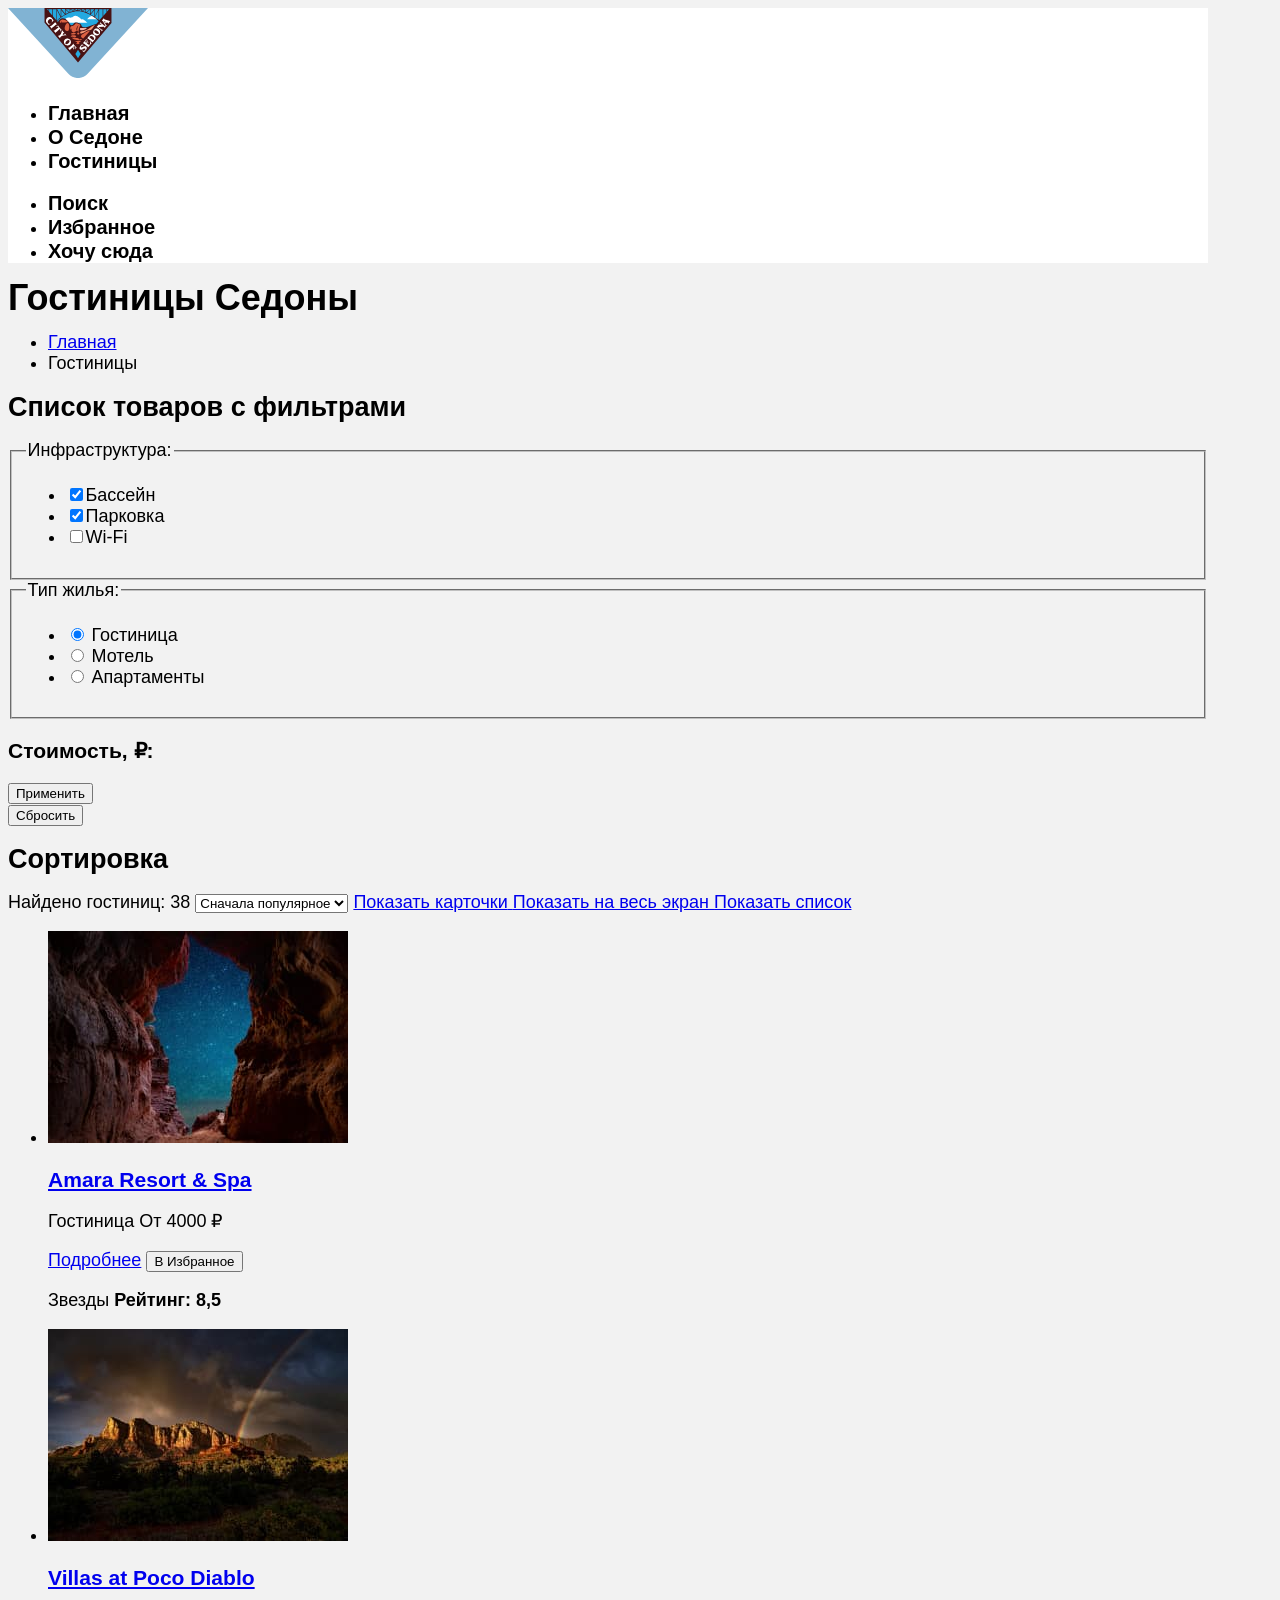
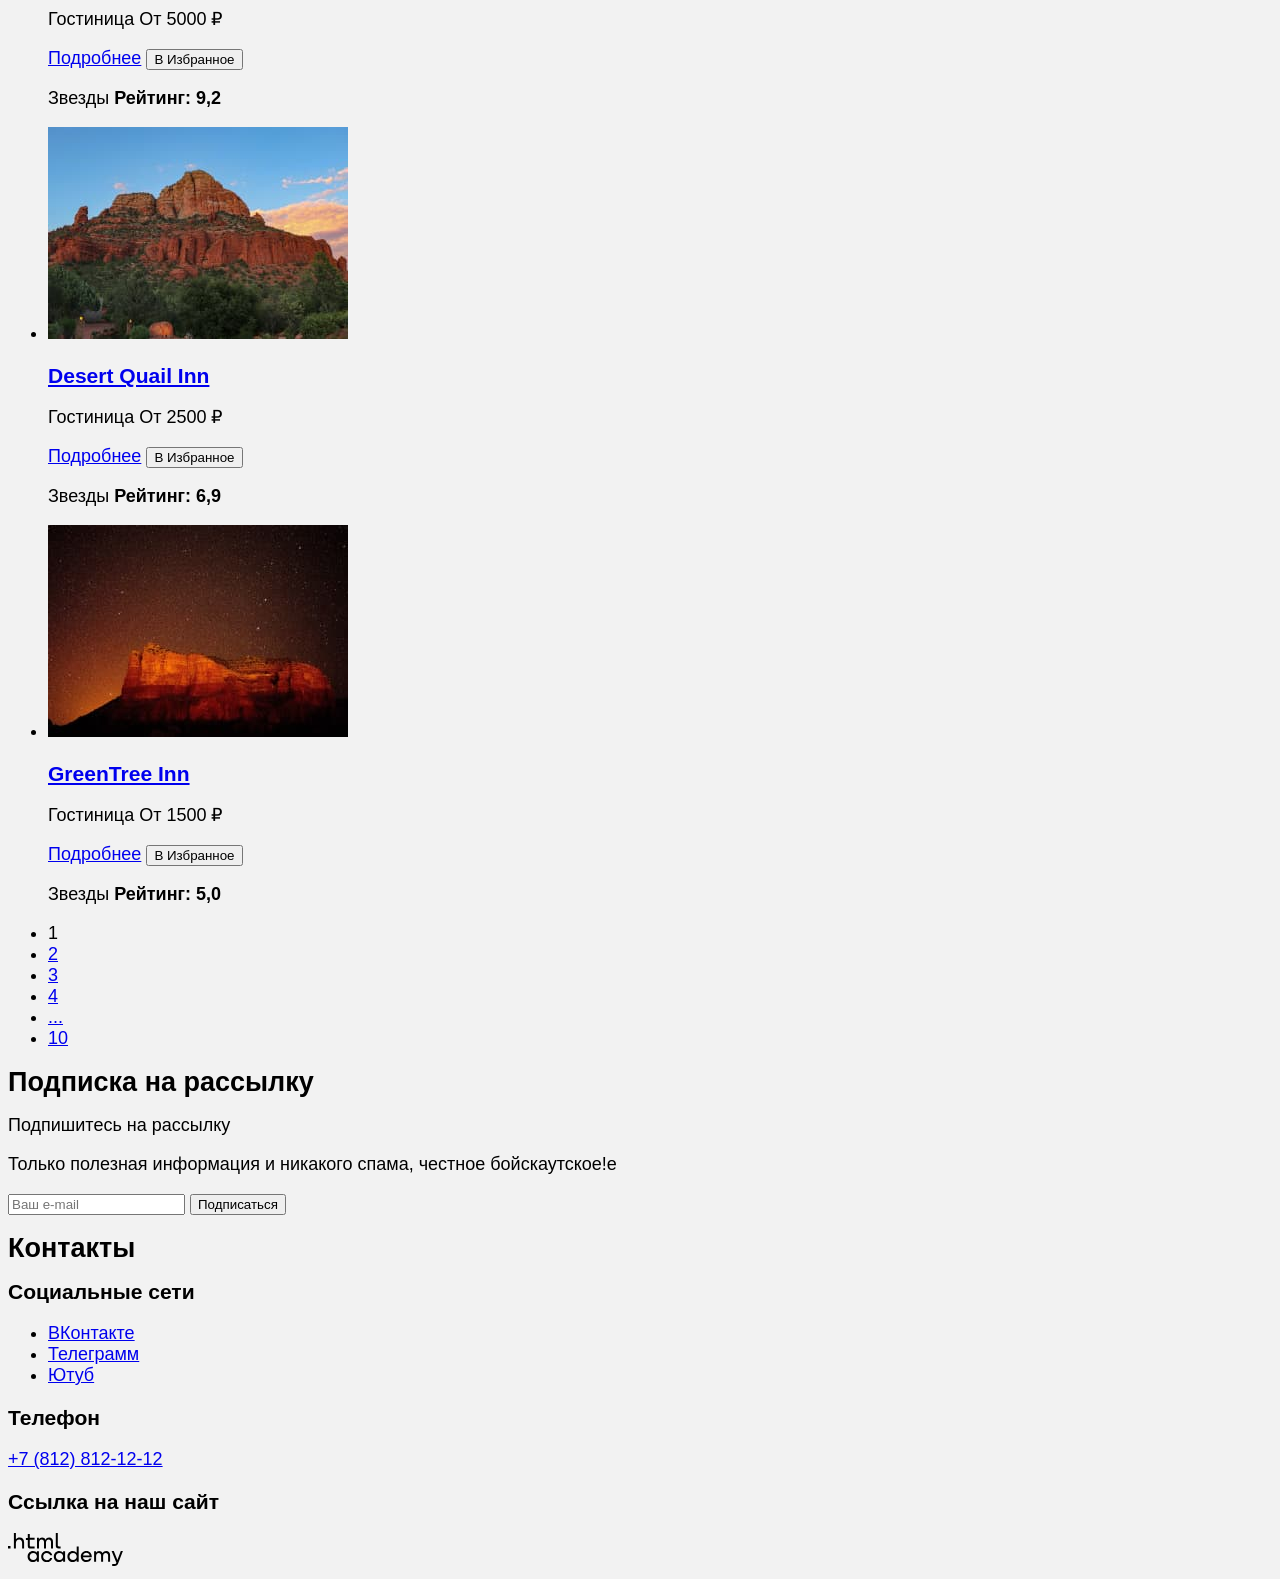
==== catalog.html @ 67db1f88 "стилизация 1 стр начало" ====
<!DOCTYPE html>
<html lang="ru">

  <head>
    <meta charset="UTF-8">
    <meta name="viewport" content="width=device-width, initial-scale=1.0">
   <title>HTML Academy: Седона-2026</title>
   <link rel="stylesheet" href="styles/styles.css">
  </head>

  <body>
    <header class="page-header">
      <nav class="navigation">
        <a class="#" href="index.html" aria-current="page">
           <img class="logo" src="img\icons\logo.svg" alt="Логотип" width="140" height="70">
        </a>
        <ul class="navigation-list">
          <li class="navigation-item">
            <a class="navigation-link" href="index.html">Главная</a>
          </li>
          <li class="navigation-item">
            <a class="navigation-link" href="#">О Седоне</a>
          </li>
          <li class="navigation-item">
            <a class="navigation-link  navigation-link-current" href="catalog.html" aria-current="page">Гостиницы</a>
          </li>
        </ul>

        <ul class="navigation-list navigation-user">
          <li class="navigation-item">
            <a class="navigation-link" href="img\icons\search.svg" alt="Поиск" width="20" height="20"><span class="visually-hidden">Поиск</span></a>
          </li>
          <li class="navigation-item">
            <a class="navigation-link" href="img\icons\favourites.svg" alt="Избранное" width="20" height="20"><span class="visually-hidden">Избранное</span></a>
          </li>
          <li class="navigation-item">
            <a class="navigation-link" href="#"><span class="visually-hidden">Хочу сюда</span></a>
          </li>
        </ul>
      </nav>
    </header>

    <main class="main-inner">
      <header class="inner-header">
        <h1 class="inner-header-title">Гостиницы Седоны</h1>
        <ul class="breadcrumbs">
          <li class="breadcrumbs-item">
            <a class="breadcrumbs-link" href="index.html">Главная</a>
          </li>
          <li class="breadcrumbs-item">
            <a class="breadcrumbs-link">Гостиницы</a>
          </li>
        </ul>

        <section class="catalog-products">
          <h2 class="visually-hidden">Список товаров с фильтрами</h2>
          <form class="catalog-filter" action="https://echo.htmlacademy.ru/" method="get">
            <fieldset class="catalog-filter-group">
              <legend class="catalog-filter-title">Инфраструктура:</legend>
              <ul class="catalog-filter-list">
                <li class="catalog-filter-item"><label class="control">
                    <input class="control-input" type="checkbox" name="infrastructure" value="swimming" checked>Бассейн
                  </label></li>
                <li class="catalog-filter-item"><label class="control">
                    <input class="control-input" type="checkbox" name="infrastructure" value="parking" checked>Парковка
                  </label></li>
                <li class="catalog-filter-item"><label class="control">
                    <input class="control-input" type="checkbox" name="infrastructure" value="Wi-Fi">Wi-Fi
                  </label></li>
              </ul>
            </fieldset>

            <fieldset class="catalog-filter-group">
              <legend class="catalog-filter-title">Тип жилья:</legend>
              <ul class="catalog-filter-list">
                <li class="catalog-filter-item">
                  <label class="control">
                    <input class="control-input" type="radio" name="product-group" value="hotel" checked>

                    Гостиница
                  </label>
                </li>
                <li class="catalog-filter-item">
                  <label class="control">
                    <input class="control-input" type="radio" name="product-group" value="motel">

                    Мотель
                  </label>
                </li>
                <li class="catalog-filter-item">
                  <label class="control">
                    <input class="control-input" type="radio" name="product-group" value="apartments">

                    Апартаменты
                  </label>
                </li>
              </ul>

            </fieldset>

            <div>
              <h3>Стоимость, ₽:</h3>

            </div>

            <button class="button" type="submit">Применить</button>
            <br><button class="button" type="reset">Сбросить</button>
          </form>
        </section>

        <section class="sorting">
          <h2 class="visually-hidden">Сортировка</h2>
          <span class="sorting-found">Найдено гостиниц: 38</span>
          <select class="select-control" aria-label="Сортировка">
            <option value="popular">Сначала популярное</option>
            <option value="cheap">Сначала дешёвое</option>
            <option value="expensive">Сначала дорогое</option>
          </select>

          <a href="catalog.html?view=card" class="button button-light">
            <span class="visually-hidden">Показать карточки</span>
          </a>
          <a class="button" href="catalog.html?view=list">
            <span class="visually-hidden">Показать на весь экран</span>
          </a>
          <a href="catalog.html?view=tile" class="button button-light">
            <span class="visually-hidden">Показать список</span>
          </a>

        </section>
 <ul class="product-list">
        <li class="product-card">
          <a class="product-card-link" href="product.html">
            <img class="product-card-image" src="img\hotel\hotel-1.jpg" width="300" height="212" alt="Amara Resort & Spa">
            <h3 class="product-card-title">Amara Resort & Spa</h3>
          </a>
          <p>
            <span>Гостиница</span>
            <span class="product-card-price">От 4000 ₽</span>
          </p>
          <p>
            <a class="product-card-button button" href="#">Подробнее</a>
            <button class="product-card-button button">В Избранное</button>
          </p>
          <p>
            <span class="product-card-stars visually-hidden">Звезды</span>
            <b class="product-card-rating visually-hidden">Рейтинг: 8,5</b>
          </p>
        </li>

        <li class="product-card">
          <a class="product-card-link" href="product.html">
            <img class="product-card-image" src="img\hotel\hotel-2.jpg" width="300" height="212" alt="Villas at Poco Diablo">
            <h3 class="product-card-title">Villas at Poco Diablo</h3>
          </a>
          <p>
            <span>Гостиница</span>
            <span class="product-card-price">От 5000 ₽</span>
          </p>
          <p>
            <a class="product-card-button button" href="#">Подробнее</a>
            <button class="product-card-button button">В Избранное</button>
          </p>
          <p>
            <span class="product-card-stars visually-hidden">Звезды</span>
            <b class="product-card-rating visually-hidden">Рейтинг: 9,2</b>
          </p>
        </li>

        <li class="product-card">
          <a class="product-card-link" href="product.html">
            <img class="product-card-image" src="img\hotel\hotel-3.jpg" width="300" height="212" alt="Desert Quail Inn">
            <h3 class="product-card-title">Desert Quail Inn</h3>
          </a>
          <p>
            <span>Гостиница</span>
            <span class="product-card-price">От 2500 ₽</span>
          </p>
          <p>
            <a class="product-card-button button" href="#">Подробнее</a>
            <button class="product-card-button button">В Избранное</button>
          </p>
          <p>
            <span class="product-card-stars visually-hidden">Звезды</span>
            <b class="product-card-rating visually-hidden">Рейтинг: 6,9</b>
          </p>
        </li>

        <li class="product-card">
          <a class="product-card-link" href="product.html">
            <img class="product-card-image" src="img\hotel\hotel-4.jpg" width="300" height="212" alt="GreenTree Inn">
            <h3 class="product-card-title">GreenTree Inn</h3>
          </a>
          <p>
            <span>Гостиница</span>
            <span class="product-card-price">От 1500 ₽</span>
          </p>
          <p>
            <a class="product-card-button button" href="#">Подробнее</a>
            <button class="product-card-button button">В Избранное</button>
          </p>
          <p>
            <span class="product-card-stars visually-hidden">Звезды</span>
            <b class="product-card-rating visually-hidden">Рейтинг: 5,0</b>
          </p>
        </li>

        </ul>

         <ul class="pagination">

          <li class="pagination-item">
            <a class="pagination-link pagination-current">1</a>
          </li>
          <li class="pagination-item">
            <a class="pagination-link" href="#">2</a>
          </li>
          <li class="pagination-item">
            <a class="pagination-link" href="#">3</a>
          </li>
          <li class="pagination-item">
            <a class="pagination-link" href="#">4</a>
          </li>
          <li class="pagination-item">
            <a class="pagination-link" href="#">...</a>
          </li>
          <li class="pagination-item">
            <a class="pagination-link" href="#">10</a>
          </li>

        </ul>
      </header>

    </main>

    <footer class=" page-footer">
      <section class="footer-subscription">
        <h2 class="visually-hidden">Подписка на рассылку</h2>
        <span>Подпишитесь на рассылку</span>
        <p>Только полезная информация и никакого спама, честное бойскаутское!е</p>
        <form class="subscription-form" action="https://echo.htmlacademy.ru/" method="post">

          <input class="field" placeholder="Ваш e-mail" type="email" name="subscription-email" required>
          <button class="button subscription-button" type="submit">
            <span class="visually-hidden">Подписаться</span>
          </button>
        </form>
      </section>
      <section class="footer-contacts">
        <h2 class="visually-hidden">Контакты</h2>
        <div class="footer-contacts-social">
          <h3 class="visually-hidden">Социальные сети</h3>
          <ul class="footer-social-list">
            <li class="footer-social-item">
              <a class="button" href="#">
                <span class="visually-hidden">ВКонтакте</span>
              </a>
            </li>
            <li class="footer-social-item">
              <a class="button" href="#">
                <span class="visually-hidden">Телеграмм</span>
              </a>
            </li>
            <li class="footer-social-item">
              <a class="button" href="#">
                <span class="visually-hidden">Ютуб</span>
              </a>
            </li>
          </ul>
        </div>

        <div class="footer-contacts-telephone">
          <h3 class="visually-hidden">Телефон</h3>
          <a class="footer-phone" href="tel:+78128121212">+7 (812) 812-12-12</a>
        </div>
        <div class="footer-contacts-link">
          <h3 class="visually-hidden">Ссылка на наш сайт</h3>
          <a class="footer-e-mail" href="https://htmlacademy.ru/intensive/htmlcss">
  <img src="img\icons\logo_htmlacademy.svg" alt="иконка Логотип" width="115" height="33">
</a>
        </div>
      </section>



    </footer>

  </body>

</html>
---- styles/styles.css ----
@font-face {
  font-family: "PT Sans";
  font-style: normal;
  font-weight: 400;
  src: url("../fonts/pt-sans-regular.woff2") format("woff2");
  font-display: swap;
}

@font-face {
  font-family: "PT Sans";
  font-style: normal;
  font-weight: 700;
  src: url("../fonts/pt-sans-bold.woff2") format("woff2");
  font-display: swap;
}

@font-face {
  font-family: "PT Sans";
  font-style: italic;
  font-weight: 400;
  src: url("../fonts/pt-sans-italic.woff2") format("woff2");
  font-display: swap;
}

@font-face {
  font-family: "PT Sans";
  font-style: italic;
  font-weight: 700;
  src: url("../fonts/pt-sans-bold-italic.woff2") format("woff2");
  font-display: swap;
}



body {
  font-family: "PT Sans", sans-serif;
  font-size: 18px;
  line-height: 21px;
  color: #000000;
  background-color: #F2F2F2;
  width: 1200px;
}

/*шапка*/
.page-header {
  background-color: #FFFFFF;
  color: #000000;
}

.navigation-link {
  font-family: "PT Sans Narrow", sans-serif;
  font-size: 20px;
  line-height: 24px;
  font-weight: 700;
  text-align: center;
  color: #000000;
  background-color: #FFFFFF;
  text-decoration: none;

}

/*главная страница*/
.main-index {
   background-color: #FFFFFF;

}

/*фоновая картинка с логотипом Добро пожаловать*/
.logo_background {
  color:#000000;
  background-color: #74bee6;
  background-image: url("../img/background/index-background.jpg");
  height: 485px;
  text-align: center;
  background-size: 100% auto;
  background-repeat: no-repeat;
}

/*описание*/
.description {
  height: 261px;
  text-align: center;
}
.description span {
  font-size: 30px;
  line-height: 36px;
  font-weight: 700;
  text-transform: uppercase;
}

.description p {
  font-size: 22px;
  line-height: 26px;
  font-weight: 400;
}
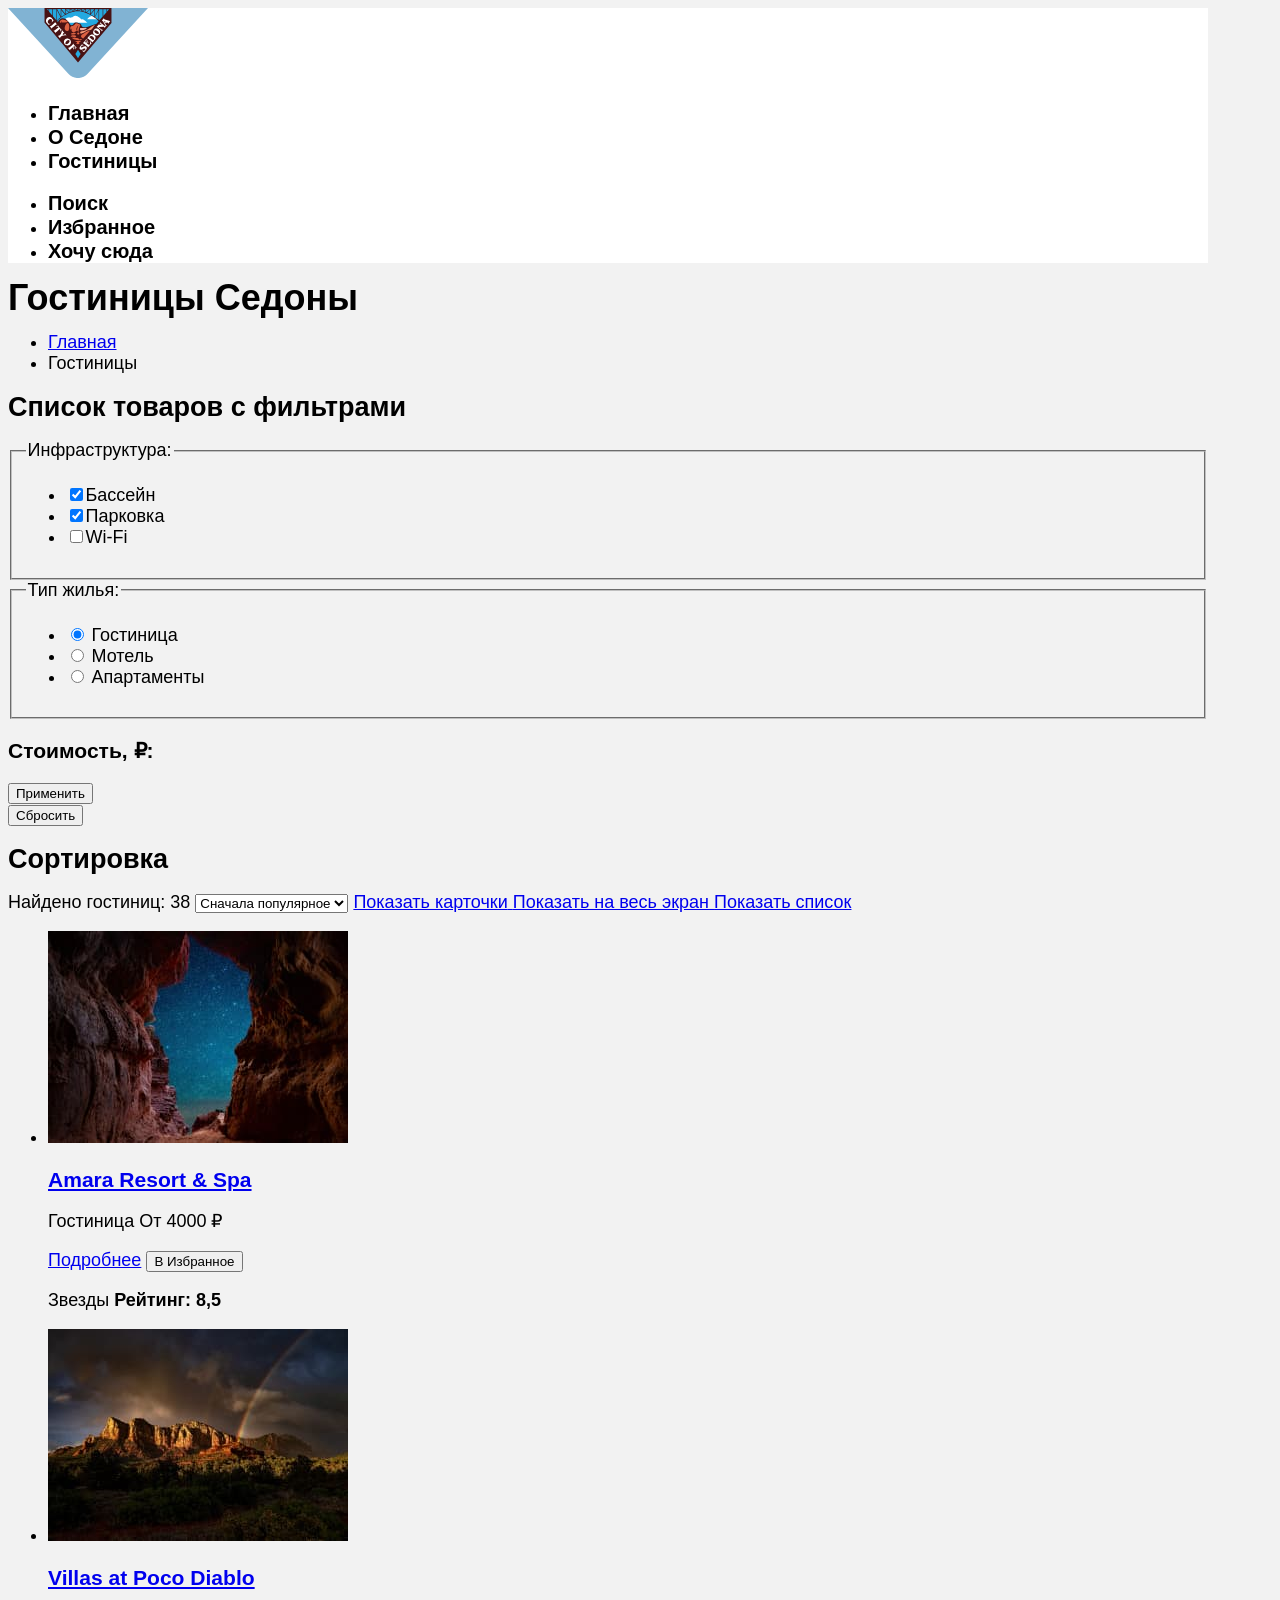
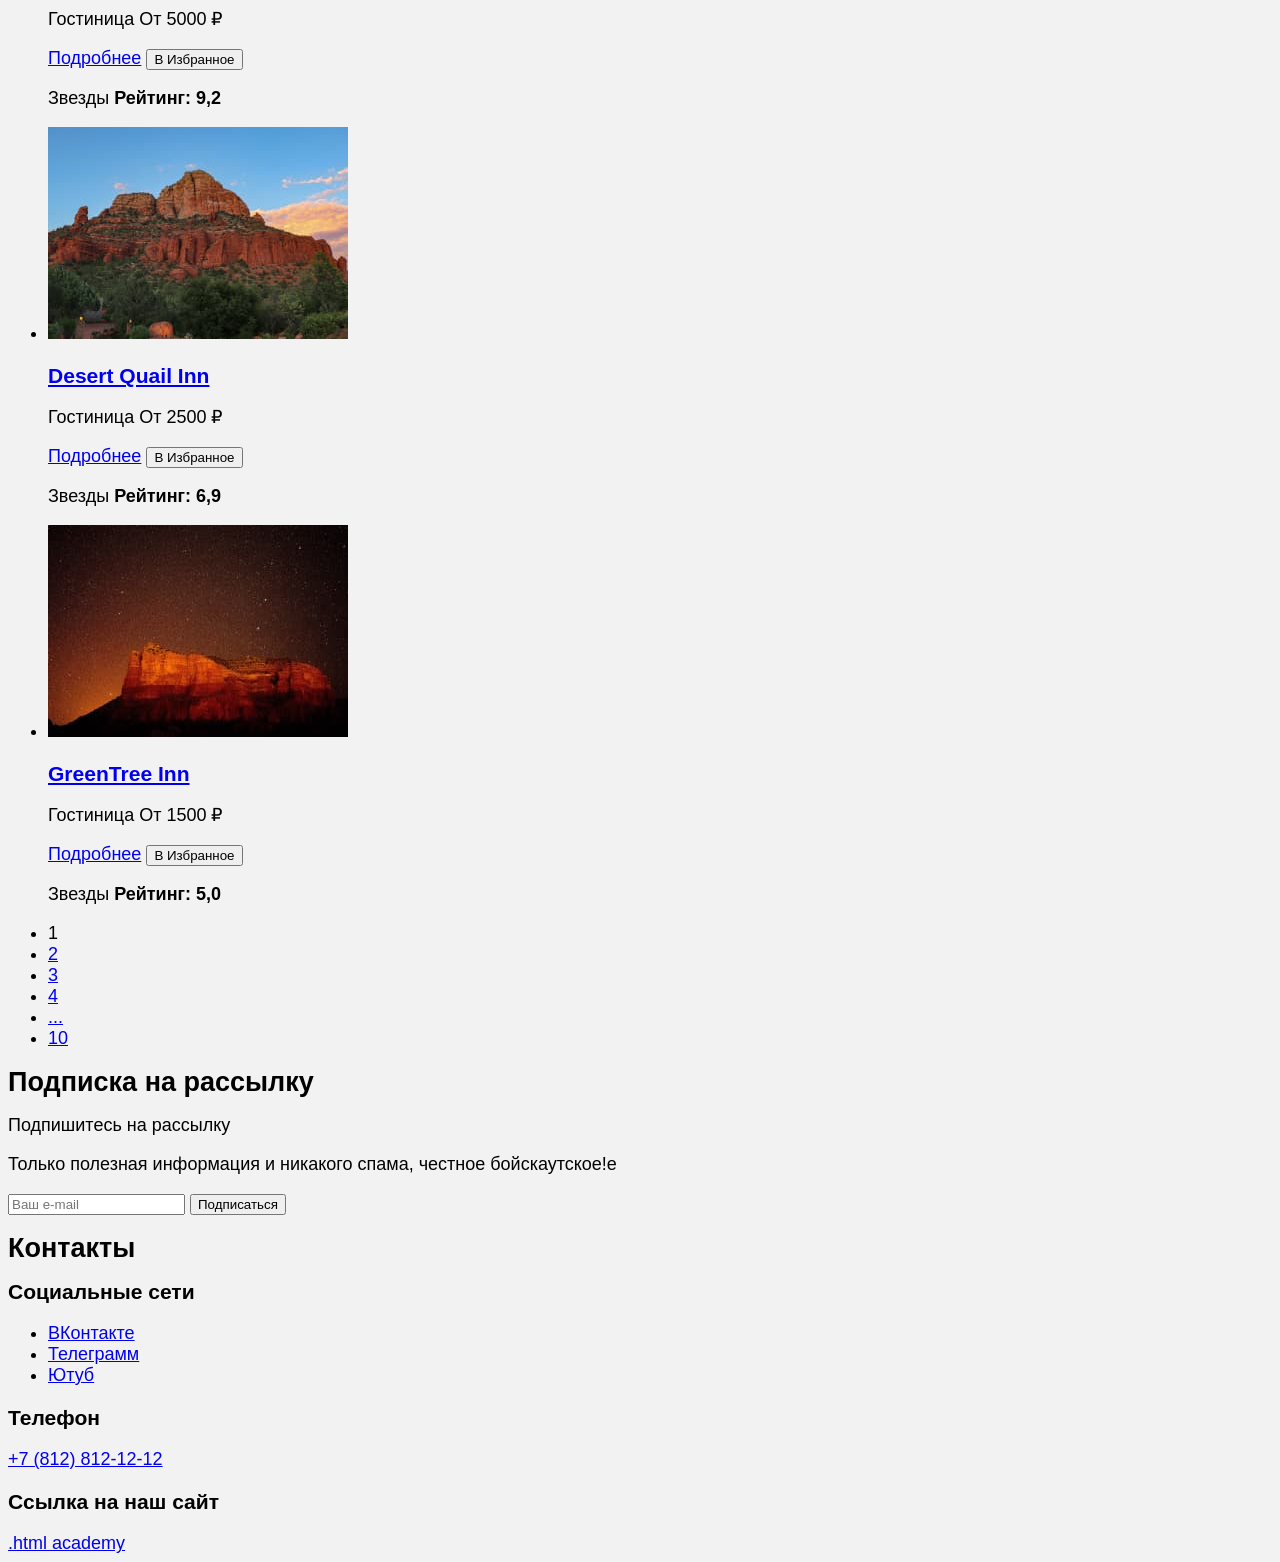
==== commit eb28c83f: "Merge branch 'main' of https://github.com/Galina-Musatova/Sedona-2026" ====
--- a/catalog.html
+++ b/catalog.html
@@ -275,9 +275,7 @@
         </div>
         <div class="footer-contacts-link">
           <h3 class="visually-hidden">Ссылка на наш сайт</h3>
-          <a class="footer-e-mail" href="https://htmlacademy.ru/intensive/htmlcss">
-  <img src="img\icons\logo_htmlacademy.svg" alt="иконка Логотип" width="115" height="33">
-</a>
+          <a class="footer-e-mail" href=".html academy">.html academy</a>
         </div>
       </section>
 
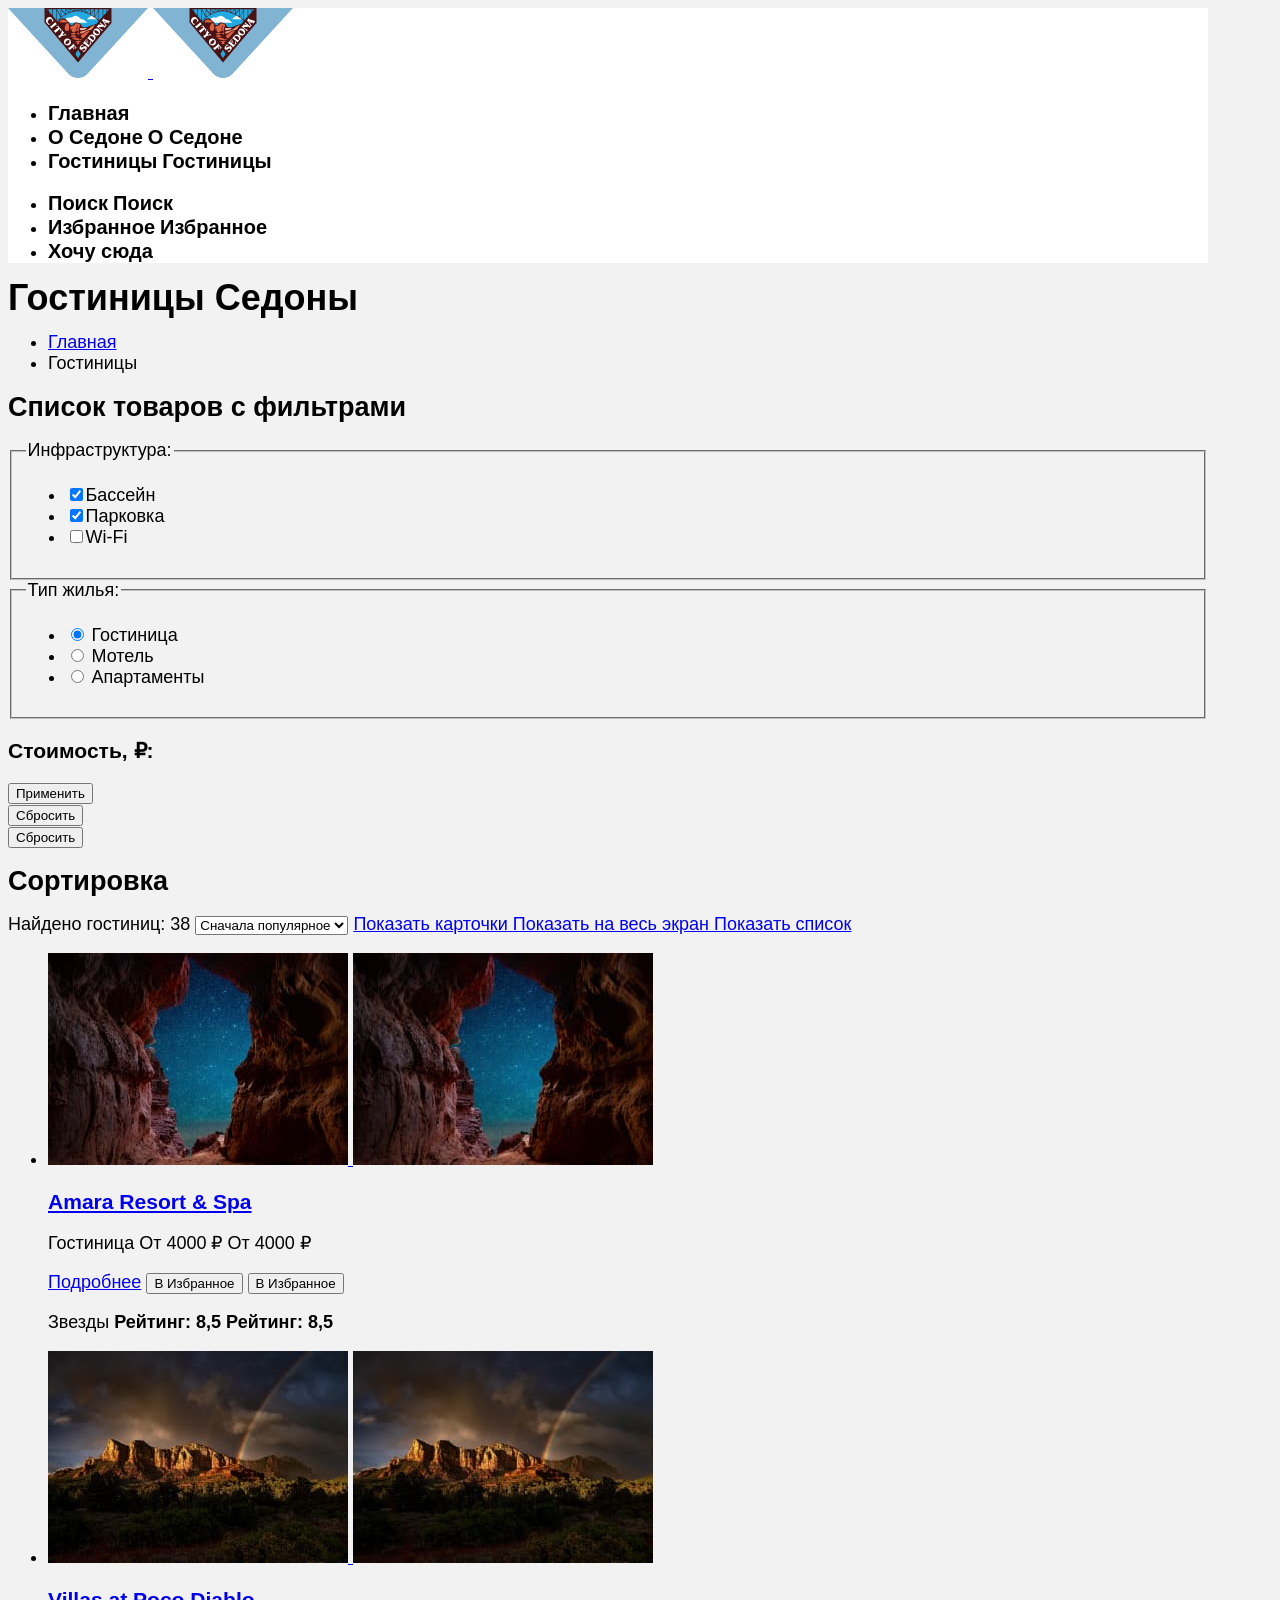
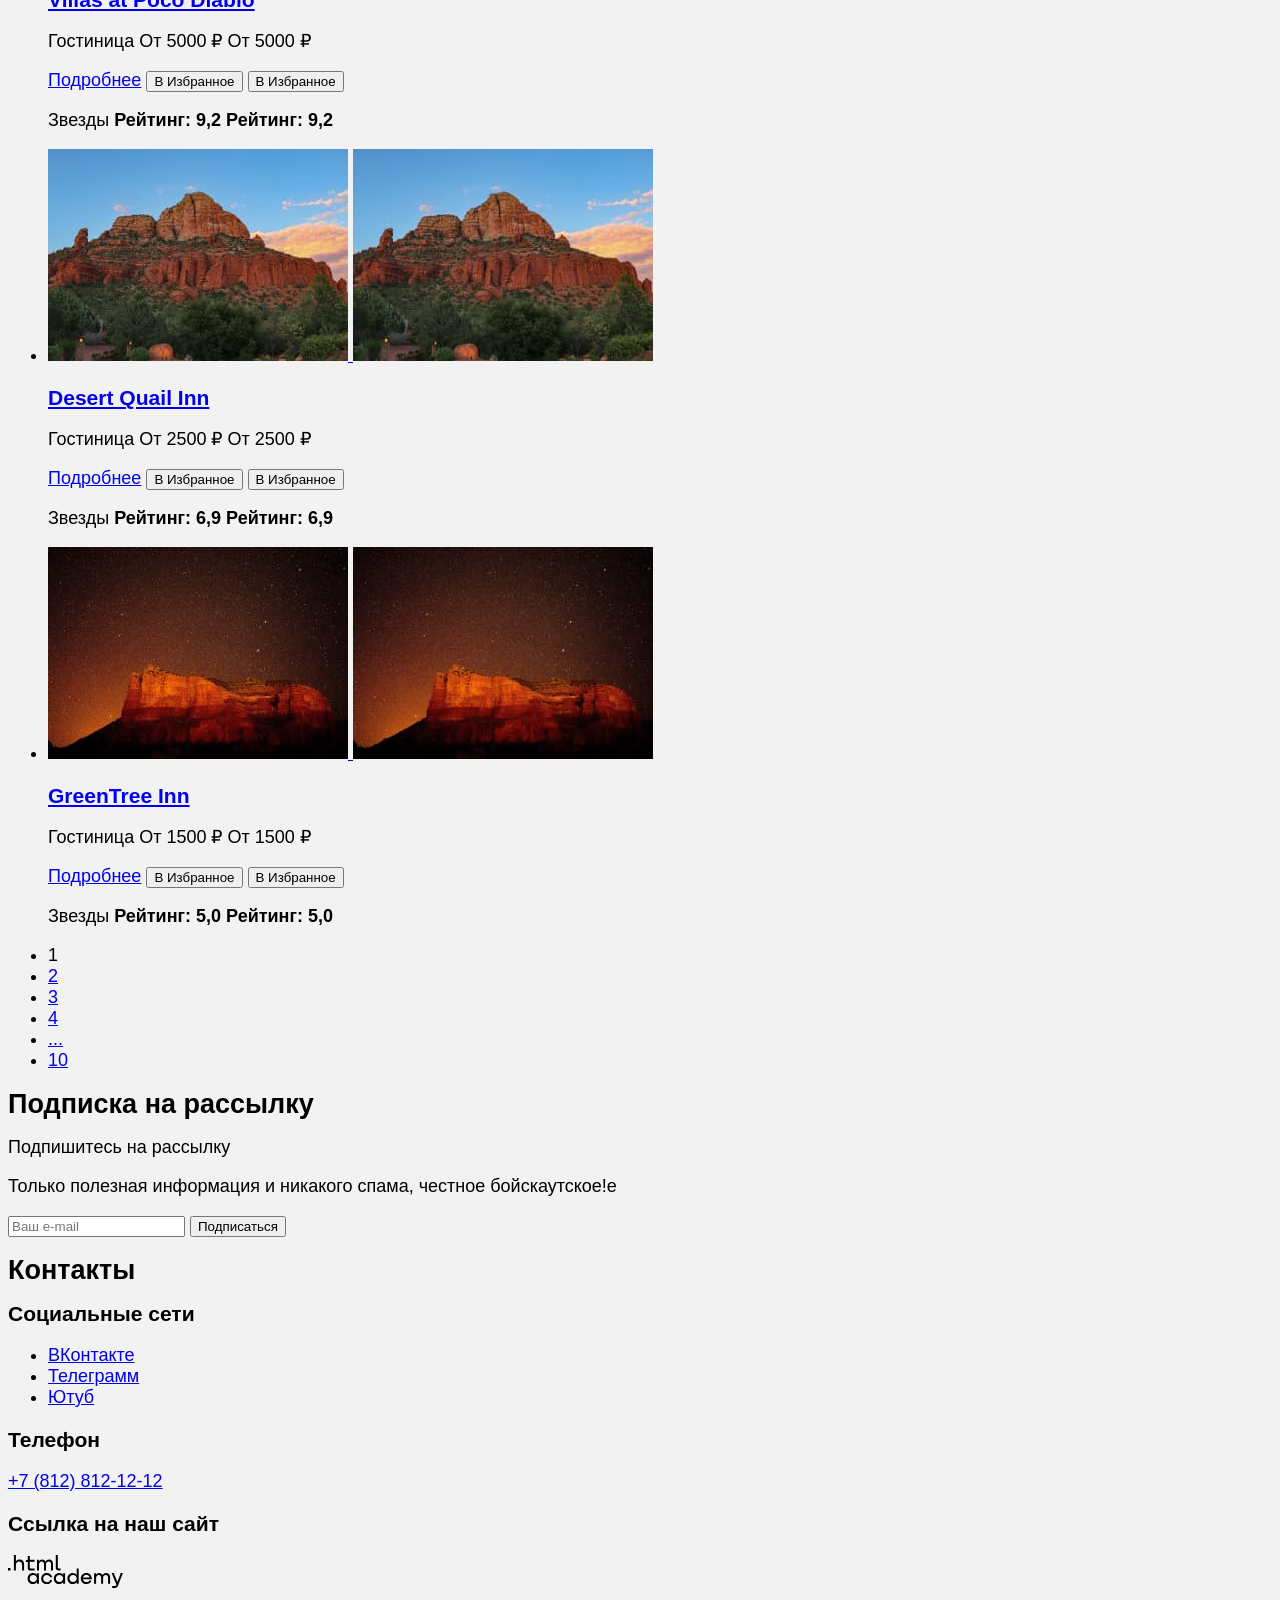
==== commit 98335115: "стилизация" ====
--- a/catalog.html
+++ b/catalog.html
@@ -13,6 +13,8 @@
       <nav class="navigation">
         <a class="#" href="index.html" aria-current="page">
            <img class="logo" src="img\icons\logo.svg" alt="Логотип" width="140" height="70">
+        <a class="#" href="index.html" aria-current="page">
+           <img class="logo" src="img\icons\logo.svg" alt="Логотип" width="140" height="70">
         </a>
         <ul class="navigation-list">
           <li class="navigation-item">
@@ -20,17 +22,21 @@
           </li>
           <li class="navigation-item">
             <a class="navigation-link" href="#">О Седоне</a>
+            <a class="navigation-link" href="#">О Седоне</a>
           </li>
           <li class="navigation-item">
             <a class="navigation-link  navigation-link-current" href="catalog.html" aria-current="page">Гостиницы</a>
+            <a class="navigation-link  navigation-link-current" href="catalog.html" aria-current="page">Гостиницы</a>
           </li>
         </ul>
 
         <ul class="navigation-list navigation-user">
           <li class="navigation-item">
             <a class="navigation-link" href="img\icons\search.svg" alt="Поиск" width="20" height="20"><span class="visually-hidden">Поиск</span></a>
-          </li>
-          <li class="navigation-item">
+            <a class="navigation-link" href="img\icons\search.svg" alt="Поиск" width="20" height="20"><span class="visually-hidden">Поиск</span></a>
+          </li>
+          <li class="navigation-item">
+            <a class="navigation-link" href="img\icons\favourites.svg" alt="Избранное" width="20" height="20"><span class="visually-hidden">Избранное</span></a>
             <a class="navigation-link" href="img\icons\favourites.svg" alt="Избранное" width="20" height="20"><span class="visually-hidden">Избранное</span></a>
           </li>
           <li class="navigation-item">
@@ -105,6 +111,7 @@
 
             <button class="button" type="submit">Применить</button>
             <br><button class="button" type="reset">Сбросить</button>
+            <br><button class="button" type="reset">Сбросить</button>
           </form>
         </section>
 
@@ -118,11 +125,14 @@
           </select>
 
           <a href="catalog.html?view=card" class="button button-light">
+          <a href="catalog.html?view=card" class="button button-light">
             <span class="visually-hidden">Показать карточки</span>
           </a>
+          <a class="button" href="catalog.html?view=list">
           <a class="button" href="catalog.html?view=list">
             <span class="visually-hidden">Показать на весь экран</span>
           </a>
+          <a href="catalog.html?view=tile" class="button button-light">
           <a href="catalog.html?view=tile" class="button button-light">
             <span class="visually-hidden">Показать список</span>
           </a>
@@ -132,18 +142,22 @@
         <li class="product-card">
           <a class="product-card-link" href="product.html">
             <img class="product-card-image" src="img\hotel\hotel-1.jpg" width="300" height="212" alt="Amara Resort & Spa">
+            <img class="product-card-image" src="img\hotel\hotel-1.jpg" width="300" height="212" alt="Amara Resort & Spa">
             <h3 class="product-card-title">Amara Resort & Spa</h3>
           </a>
           <p>
             <span>Гостиница</span>
             <span class="product-card-price">От 4000 ₽</span>
+            <span class="product-card-price">От 4000 ₽</span>
           </p>
           <p>
             <a class="product-card-button button" href="#">Подробнее</a>
             <button class="product-card-button button">В Избранное</button>
+            <button class="product-card-button button">В Избранное</button>
           </p>
           <p>
             <span class="product-card-stars visually-hidden">Звезды</span>
+            <b class="product-card-rating visually-hidden">Рейтинг: 8,5</b>
             <b class="product-card-rating visually-hidden">Рейтинг: 8,5</b>
           </p>
         </li>
@@ -151,18 +165,22 @@
         <li class="product-card">
           <a class="product-card-link" href="product.html">
             <img class="product-card-image" src="img\hotel\hotel-2.jpg" width="300" height="212" alt="Villas at Poco Diablo">
+            <img class="product-card-image" src="img\hotel\hotel-2.jpg" width="300" height="212" alt="Villas at Poco Diablo">
             <h3 class="product-card-title">Villas at Poco Diablo</h3>
           </a>
           <p>
             <span>Гостиница</span>
             <span class="product-card-price">От 5000 ₽</span>
+            <span class="product-card-price">От 5000 ₽</span>
           </p>
           <p>
             <a class="product-card-button button" href="#">Подробнее</a>
             <button class="product-card-button button">В Избранное</button>
+            <button class="product-card-button button">В Избранное</button>
           </p>
           <p>
             <span class="product-card-stars visually-hidden">Звезды</span>
+            <b class="product-card-rating visually-hidden">Рейтинг: 9,2</b>
             <b class="product-card-rating visually-hidden">Рейтинг: 9,2</b>
           </p>
         </li>
@@ -170,18 +188,22 @@
         <li class="product-card">
           <a class="product-card-link" href="product.html">
             <img class="product-card-image" src="img\hotel\hotel-3.jpg" width="300" height="212" alt="Desert Quail Inn">
+            <img class="product-card-image" src="img\hotel\hotel-3.jpg" width="300" height="212" alt="Desert Quail Inn">
             <h3 class="product-card-title">Desert Quail Inn</h3>
           </a>
           <p>
             <span>Гостиница</span>
             <span class="product-card-price">От 2500 ₽</span>
+            <span class="product-card-price">От 2500 ₽</span>
           </p>
           <p>
             <a class="product-card-button button" href="#">Подробнее</a>
             <button class="product-card-button button">В Избранное</button>
+            <button class="product-card-button button">В Избранное</button>
           </p>
           <p>
             <span class="product-card-stars visually-hidden">Звезды</span>
+            <b class="product-card-rating visually-hidden">Рейтинг: 6,9</b>
             <b class="product-card-rating visually-hidden">Рейтинг: 6,9</b>
           </p>
         </li>
@@ -189,18 +211,22 @@
         <li class="product-card">
           <a class="product-card-link" href="product.html">
             <img class="product-card-image" src="img\hotel\hotel-4.jpg" width="300" height="212" alt="GreenTree Inn">
+            <img class="product-card-image" src="img\hotel\hotel-4.jpg" width="300" height="212" alt="GreenTree Inn">
             <h3 class="product-card-title">GreenTree Inn</h3>
           </a>
           <p>
             <span>Гостиница</span>
             <span class="product-card-price">От 1500 ₽</span>
+            <span class="product-card-price">От 1500 ₽</span>
           </p>
           <p>
             <a class="product-card-button button" href="#">Подробнее</a>
             <button class="product-card-button button">В Избранное</button>
+            <button class="product-card-button button">В Избранное</button>
           </p>
           <p>
             <span class="product-card-stars visually-hidden">Звезды</span>
+            <b class="product-card-rating visually-hidden">Рейтинг: 5,0</b>
             <b class="product-card-rating visually-hidden">Рейтинг: 5,0</b>
           </p>
         </li>
@@ -275,7 +301,9 @@
         </div>
         <div class="footer-contacts-link">
           <h3 class="visually-hidden">Ссылка на наш сайт</h3>
-          <a class="footer-e-mail" href=".html academy">.html academy</a>
+          <a class="footer-e-mail" href="https://htmlacademy.ru/intensive/htmlcss">
+  <img src="img\icons\logo_htmlacademy.svg" alt="иконка Логотип" width="115" height="33">
+</a>
         </div>
       </section>
 
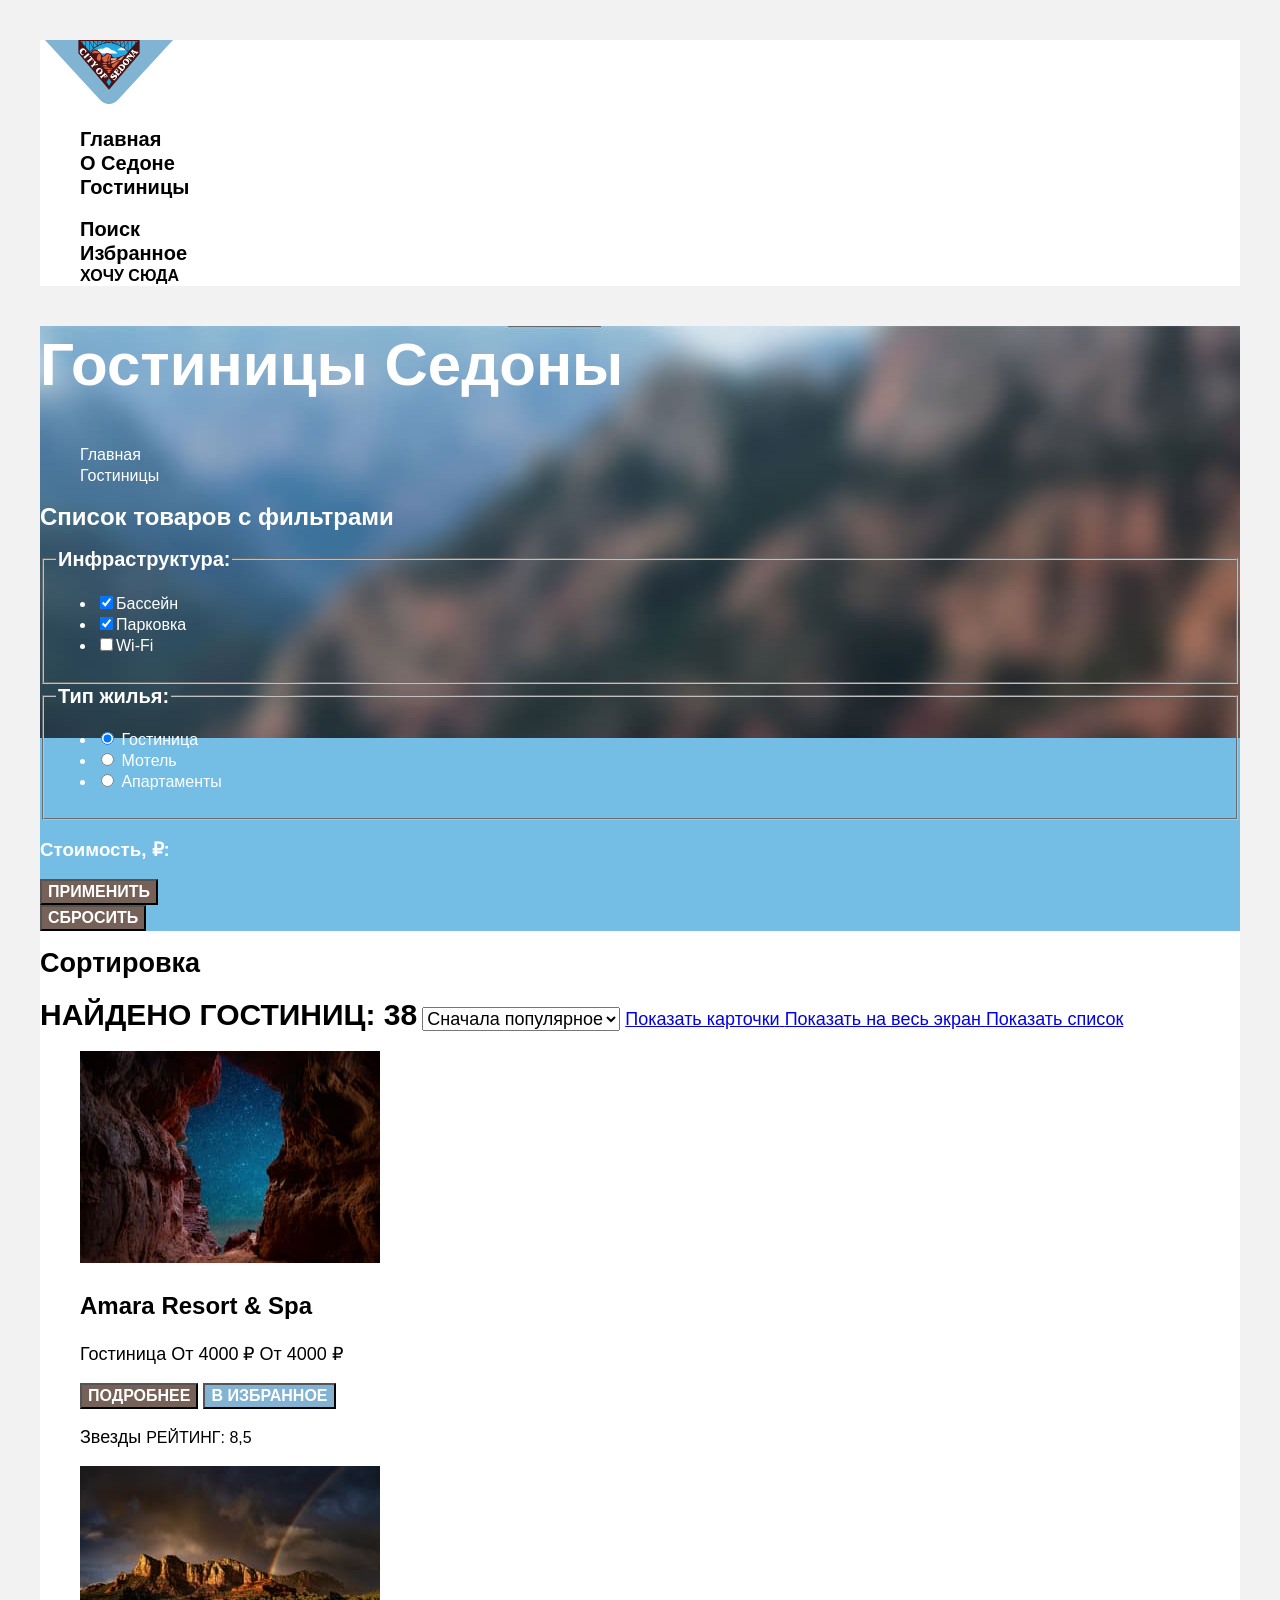
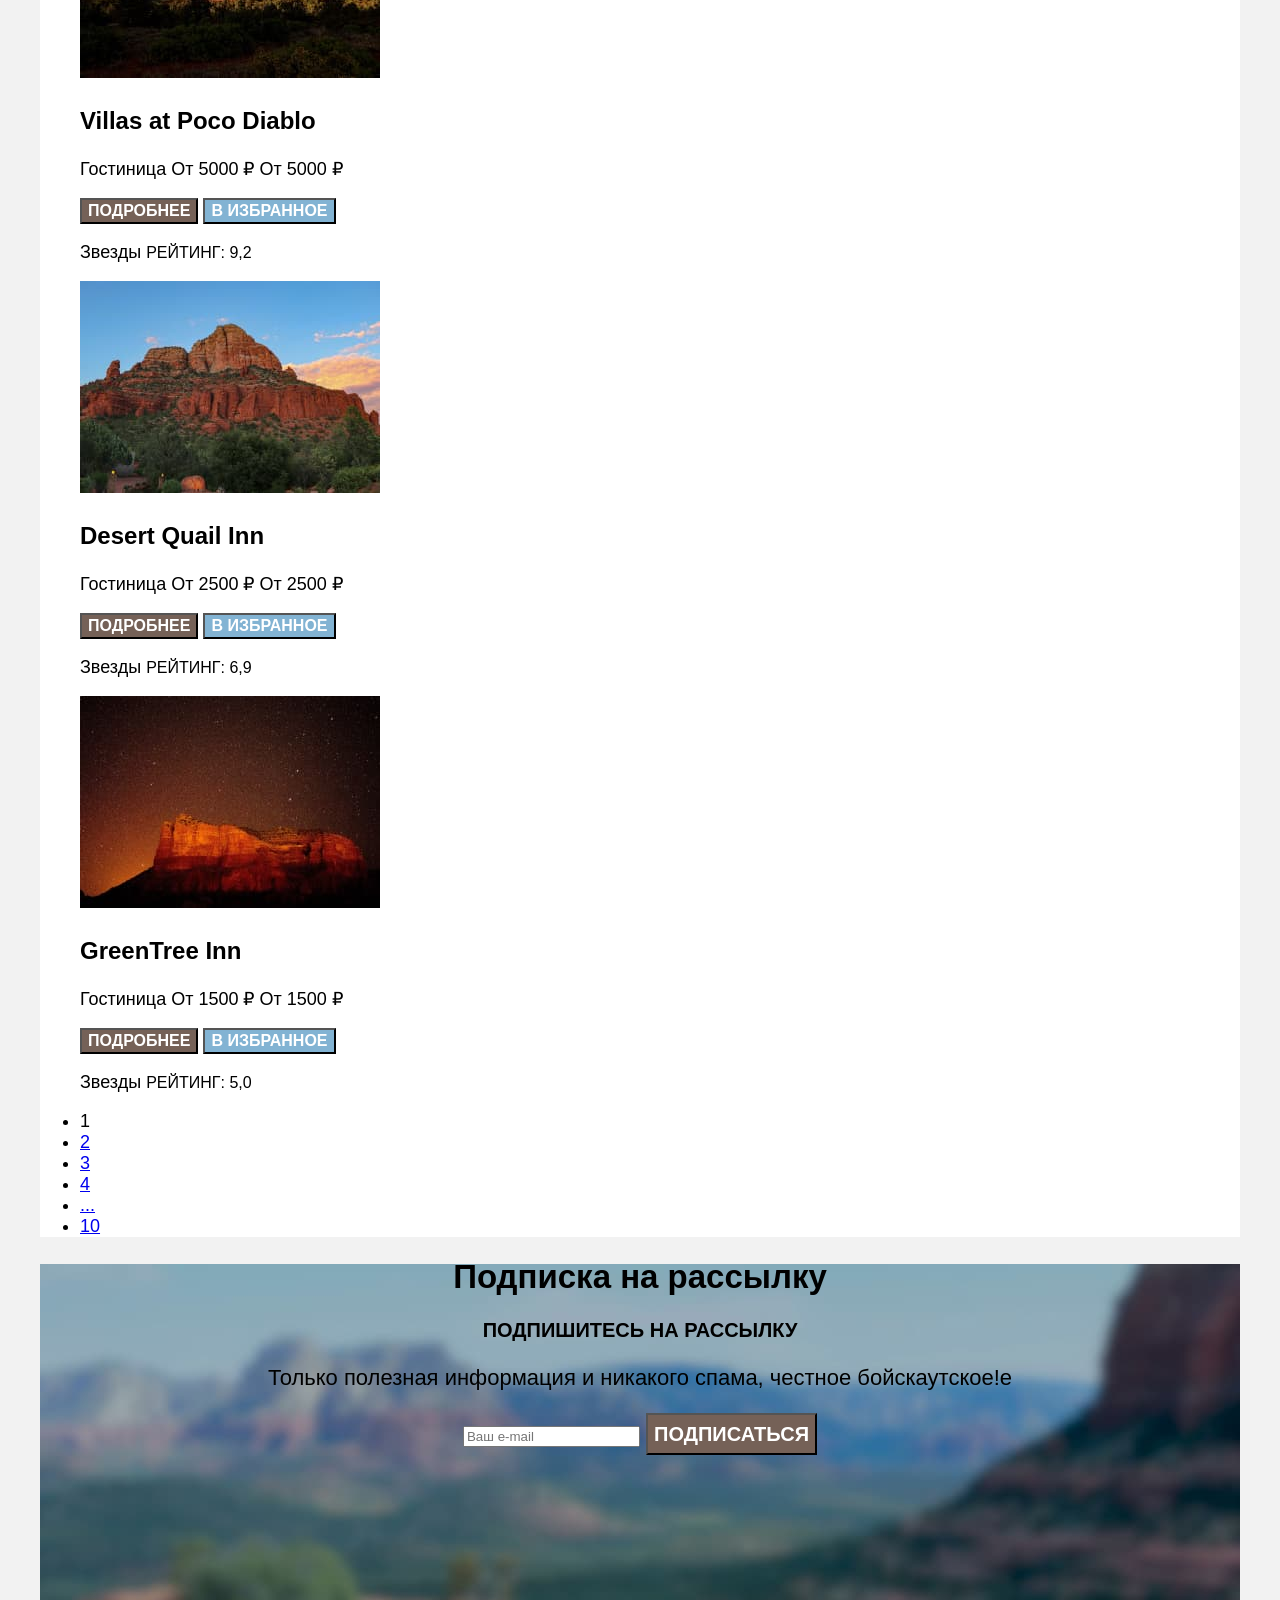
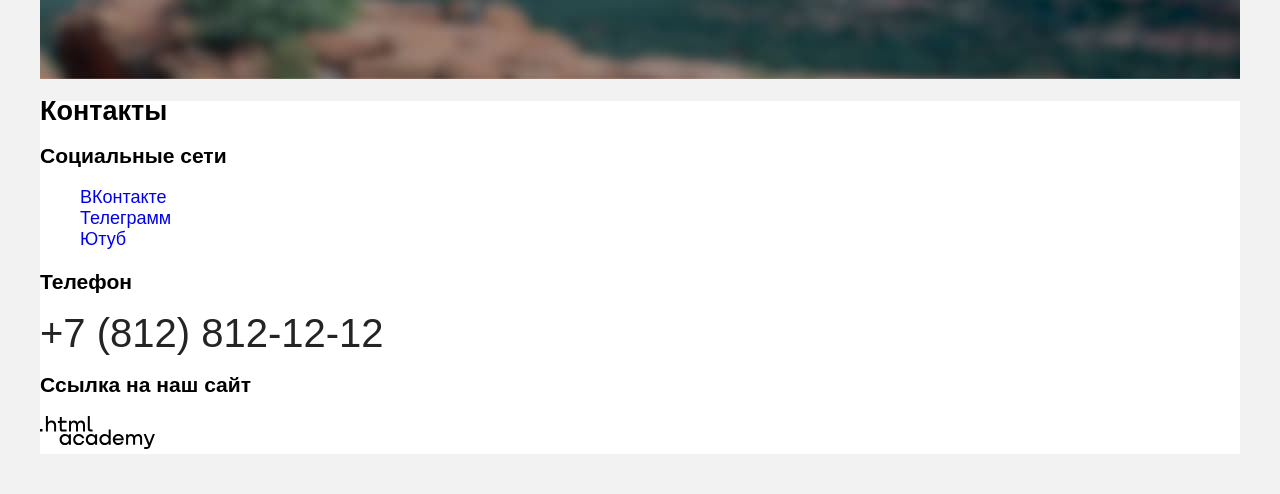
==== commit 2a0bc25c: "стилизац 1 стр" ====
--- a/catalog.html
+++ b/catalog.html
@@ -9,45 +9,41 @@
   </head>
 
   <body>
-    <header class="page-header">
+   <header class="page-header">
       <nav class="navigation">
         <a class="#" href="index.html" aria-current="page">
-           <img class="logo" src="img\icons\logo.svg" alt="Логотип" width="140" height="70">
-        <a class="#" href="index.html" aria-current="page">
-           <img class="logo" src="img\icons\logo.svg" alt="Логотип" width="140" height="70">
+          <img class="logo" src="img\icons\logo.svg" alt="Логотип" width="138" height="64">
         </a>
         <ul class="navigation-list">
           <li class="navigation-item">
-            <a class="navigation-link" href="index.html">Главная</a>
+            <a class="navigation-link  navigation-link-current" href="about.html" aria-current="page">Главная</a>
           </li>
           <li class="navigation-item">
             <a class="navigation-link" href="#">О Седоне</a>
-            <a class="navigation-link" href="#">О Седоне</a>
-          </li>
-          <li class="navigation-item">
-            <a class="navigation-link  navigation-link-current" href="catalog.html" aria-current="page">Гостиницы</a>
-            <a class="navigation-link  navigation-link-current" href="catalog.html" aria-current="page">Гостиницы</a>
+          </li>
+          <li class="navigation-item">
+            <a class="navigation-link" href="catalog.html">Гостиницы</a>
           </li>
         </ul>
 
         <ul class="navigation-list navigation-user">
           <li class="navigation-item">
-            <a class="navigation-link" href="img\icons\search.svg" alt="Поиск" width="20" height="20"><span class="visually-hidden">Поиск</span></a>
-            <a class="navigation-link" href="img\icons\search.svg" alt="Поиск" width="20" height="20"><span class="visually-hidden">Поиск</span></a>
-          </li>
-          <li class="navigation-item">
-            <a class="navigation-link" href="img\icons\favourites.svg" alt="Избранное" width="20" height="20"><span class="visually-hidden">Избранное</span></a>
-            <a class="navigation-link" href="img\icons\favourites.svg" alt="Избранное" width="20" height="20"><span class="visually-hidden">Избранное</span></a>
-          </li>
-          <li class="navigation-item">
-            <a class="navigation-link" href="#"><span class="visually-hidden">Хочу сюда</span></a>
+            <a class="navigation-link" href="img\icons\search.svg" alt="Поиск" width="20" height="20"><span
+                class="visually-hidden">Поиск</span></a>
+          </li>
+          <li class="navigation-item">
+            <a class="navigation-link" href="img\icons\favourites.svg" alt="Избранное" width="20" height="20"><span
+                class="visually-hidden">Избранное</span></a>
+          </li>
+          <li class="navigation-item">
+            <a class="navigation-link button_mini" href="#"><span class="visually-hidden">Хочу сюда</span></a>
           </li>
         </ul>
       </nav>
     </header>
-
     <main class="main-inner">
       <header class="inner-header">
+
         <h1 class="inner-header-title">Гостиницы Седоны</h1>
         <ul class="breadcrumbs">
           <li class="breadcrumbs-item">
@@ -109,12 +105,12 @@
 
             </div>
 
-            <button class="button" type="submit">Применить</button>
-            <br><button class="button" type="reset">Сбросить</button>
-            <br><button class="button" type="reset">Сбросить</button>
+            <button class="button button_mini" type="submit">Применить</button>
+            <br><button class="button button_mini" type="reset">Сбросить</button>
+
           </form>
         </section>
-
+ </header>
         <section class="sorting">
           <h2 class="visually-hidden">Сортировка</h2>
           <span class="sorting-found">Найдено гостиниц: 38</span>
@@ -129,7 +125,6 @@
             <span class="visually-hidden">Показать карточки</span>
           </a>
           <a class="button" href="catalog.html?view=list">
-          <a class="button" href="catalog.html?view=list">
             <span class="visually-hidden">Показать на весь экран</span>
           </a>
           <a href="catalog.html?view=tile" class="button button-light">
@@ -142,7 +137,6 @@
         <li class="product-card">
           <a class="product-card-link" href="product.html">
             <img class="product-card-image" src="img\hotel\hotel-1.jpg" width="300" height="212" alt="Amara Resort & Spa">
-            <img class="product-card-image" src="img\hotel\hotel-1.jpg" width="300" height="212" alt="Amara Resort & Spa">
             <h3 class="product-card-title">Amara Resort & Spa</h3>
           </a>
           <p>
@@ -151,20 +145,17 @@
             <span class="product-card-price">От 4000 ₽</span>
           </p>
           <p>
-            <a class="product-card-button button" href="#">Подробнее</a>
-            <button class="product-card-button button">В Избранное</button>
-            <button class="product-card-button button">В Избранное</button>
+            <button class="button button_mini" href="#">Подробнее</button>
+            <button class="button button_mini button_favourites" href="#">В Избранное</button>
           </p>
           <p>
             <span class="product-card-stars visually-hidden">Звезды</span>
             <b class="product-card-rating visually-hidden">Рейтинг: 8,5</b>
-            <b class="product-card-rating visually-hidden">Рейтинг: 8,5</b>
-          </p>
-        </li>
-
-        <li class="product-card">
-          <a class="product-card-link" href="product.html">
-            <img class="product-card-image" src="img\hotel\hotel-2.jpg" width="300" height="212" alt="Villas at Poco Diablo">
+          </p>
+        </li>
+
+        <li class="product-card">
+          <a class="product-card-link" href="product.html">
             <img class="product-card-image" src="img\hotel\hotel-2.jpg" width="300" height="212" alt="Villas at Poco Diablo">
             <h3 class="product-card-title">Villas at Poco Diablo</h3>
           </a>
@@ -174,20 +165,17 @@
             <span class="product-card-price">От 5000 ₽</span>
           </p>
           <p>
-            <a class="product-card-button button" href="#">Подробнее</a>
-            <button class="product-card-button button">В Избранное</button>
-            <button class="product-card-button button">В Избранное</button>
+            <button class="button button_mini" href="#">Подробнее</button>
+            <button class="button button_mini button_favourites" href="#">В Избранное</button>
           </p>
           <p>
             <span class="product-card-stars visually-hidden">Звезды</span>
             <b class="product-card-rating visually-hidden">Рейтинг: 9,2</b>
-            <b class="product-card-rating visually-hidden">Рейтинг: 9,2</b>
-          </p>
-        </li>
-
-        <li class="product-card">
-          <a class="product-card-link" href="product.html">
-            <img class="product-card-image" src="img\hotel\hotel-3.jpg" width="300" height="212" alt="Desert Quail Inn">
+          </p>
+        </li>
+
+        <li class="product-card">
+          <a class="product-card-link" href="product.html">
             <img class="product-card-image" src="img\hotel\hotel-3.jpg" width="300" height="212" alt="Desert Quail Inn">
             <h3 class="product-card-title">Desert Quail Inn</h3>
           </a>
@@ -197,20 +185,17 @@
             <span class="product-card-price">От 2500 ₽</span>
           </p>
           <p>
-            <a class="product-card-button button" href="#">Подробнее</a>
-            <button class="product-card-button button">В Избранное</button>
-            <button class="product-card-button button">В Избранное</button>
+            <button class="button button_mini" href="#">Подробнее</button>
+            <button class="button button_mini button_favourites" href="#">В Избранное</button>
           </p>
           <p>
             <span class="product-card-stars visually-hidden">Звезды</span>
             <b class="product-card-rating visually-hidden">Рейтинг: 6,9</b>
-            <b class="product-card-rating visually-hidden">Рейтинг: 6,9</b>
-          </p>
-        </li>
-
-        <li class="product-card">
-          <a class="product-card-link" href="product.html">
-            <img class="product-card-image" src="img\hotel\hotel-4.jpg" width="300" height="212" alt="GreenTree Inn">
+          </p>
+        </li>
+
+        <li class="product-card">
+          <a class="product-card-link" href="product.html">
             <img class="product-card-image" src="img\hotel\hotel-4.jpg" width="300" height="212" alt="GreenTree Inn">
             <h3 class="product-card-title">GreenTree Inn</h3>
           </a>
@@ -220,14 +205,12 @@
             <span class="product-card-price">От 1500 ₽</span>
           </p>
           <p>
-            <a class="product-card-button button" href="#">Подробнее</a>
-            <button class="product-card-button button">В Избранное</button>
-            <button class="product-card-button button">В Избранное</button>
+            <button class="button button_mini" href="#">Подробнее</button>
+            <button class="button button_mini button_favourites" href="#">В Избранное</button>
           </p>
           <p>
             <span class="product-card-stars visually-hidden">Звезды</span>
             <b class="product-card-rating visually-hidden">Рейтинг: 5,0</b>
-            <b class="product-card-rating visually-hidden">Рейтинг: 5,0</b>
           </p>
         </li>
 
@@ -255,7 +238,7 @@
           </li>
 
         </ul>
-      </header>
+
 
     </main>
 
--- a/styles/styles.css
+++ b/styles/styles.css
@@ -39,12 +39,28 @@
   color: #000000;
   background-color: #F2F2F2;
   width: 1200px;
+  margin: 40px;
+}
+
+button {
+  font-size: 20px;
+  text-transform: uppercase;
+  line-height: 36px;
+  font-weight: 700;
+  text-align: center;
+  color: #ffffff;
+  background-color: #756157;
+  text-decoration: none;
 }
 
 /*шапка*/
 .page-header {
   background-color: #FFFFFF;
   color: #000000;
+}
+
+.navigation-list {
+  list-style-type: none;
 }
 
 .navigation-link {
@@ -93,3 +109,188 @@
   line-height: 26px;
   font-weight: 400;
 }
+
+/*Блок преимуществ*/
+.advantages-list {
+  text-align: center;
+  list-style-type: none;
+}
+
+.advantages-title {
+  font-size: 24px;
+  line-height: 28px;
+  text-transform: uppercase;
+  font-weight: 700;
+}
+
+.come_to_sedona {
+  height: 246px;
+  text-align: center;
+  font-size: 22px;
+  line-height: 26px;
+}
+
+.come_to_sedona span {
+   font-size: 30px;
+   line-height: 36px;
+   font-weight: 700;
+    text-transform: uppercase;
+}
+
+/*Сервисы*/
+.services-list {
+  text-align: center;
+  list-style-type: none;
+}
+
+.services-title {
+  font-size: 24px;
+  line-height: 28px;
+  text-transform: uppercase;
+  font-weight: 700;
+}
+
+/*Заинтересовались? к поиску*/
+.to_search {
+  height: 406px;
+  text-align: center;
+  font-size: 22px;
+  line-height: 26px;
+}
+
+.to_search span {
+  font-size: 30px;
+  line-height: 36px;
+  text-transform: uppercase;
+  font-weight: 700;
+}
+
+/*подписка на рассылку*/
+.footer-subscription {
+  height: 415px;
+  text-align: center;
+  font-size: 22px;
+  line-height: 26px;
+  background-size: 100% auto;
+  background-repeat: no-repeat;
+  background-image: url("../img/background/Subscribe.jpg");
+}
+
+.footer-subscription span {
+  font-size: 20px;
+  text-transform: uppercase;
+  font-weight: 700;
+}
+
+/*Контакты*/
+.footer-contacts {
+  background-color: #FFFFFF;
+  color: #000000;
+}
+
+.footer-social-list {
+  list-style-type: none;
+}
+
+.footer-social-item a {
+  text-decoration: none;
+}
+
+.footer-phone {
+  font-size: 40px;
+  line-height: 40px;
+  color: #242424;
+  text-decoration: none;
+}
+
+/*Каталог*/
+.main-inner {
+ background-color: #FFFFFF;
+}
+
+.inner-header {
+  height: auto;
+  background-image: url("../img/background/catalog-background.jpg");
+  background-color: #74bee6;
+  background-size: 100% auto;
+  background-repeat: no-repeat;
+  color: #FFFFFF;
+  font-size: 16px;
+  line-height: 21px;
+}
+
+.inner-header-title {
+  font-size: 60px;
+  line-height: 78px;
+  font-weight: 700;
+}
+
+/* Breadcrumbs хлебные крошки */
+.breadcrumbs {
+  color:#FFFFFF;
+   list-style-type: none;
+
+
+}
+
+/* Link */
+.breadcrumbs-link {
+   list-style-type: none;
+   text-decoration: none;
+   color:#FFFFFF;
+}
+
+.catalog-filter-title {
+  font-size: 20px;
+  line-height: 24px;
+  font-weight: 700;
+}
+
+/*кнопки в каталоге*/
+.button_mini {
+  font-size: 16px;
+  line-height: 20px;
+  font-weight: 700;
+   text-transform: uppercase;
+}
+.button_favourites {
+background-color: #82b3d3;
+}
+
+ /*Сортировка*/
+.sorting,
+.select-control {
+  font-size: 18px;
+  line-height: 21px;
+}
+
+.sorting-found {
+   font-size: 30px;
+  line-height: 36px;
+  font-weight: 700;
+   text-transform: uppercase;
+}
+
+/*Карточки*/
+.product-list {
+  list-style-type: none;
+}
+
+.product-card-title {
+font-size: 24px;
+  line-height: 28px;
+  font-weight: 700;
+
+}
+
+.product-card-link {
+ text-decoration: none;
+ color: inherit;
+}
+
+.product-card-rating {
+  font-size: 16px;
+  line-height: 20px;
+  text-transform: uppercase;
+  font-weight: 400;
+}
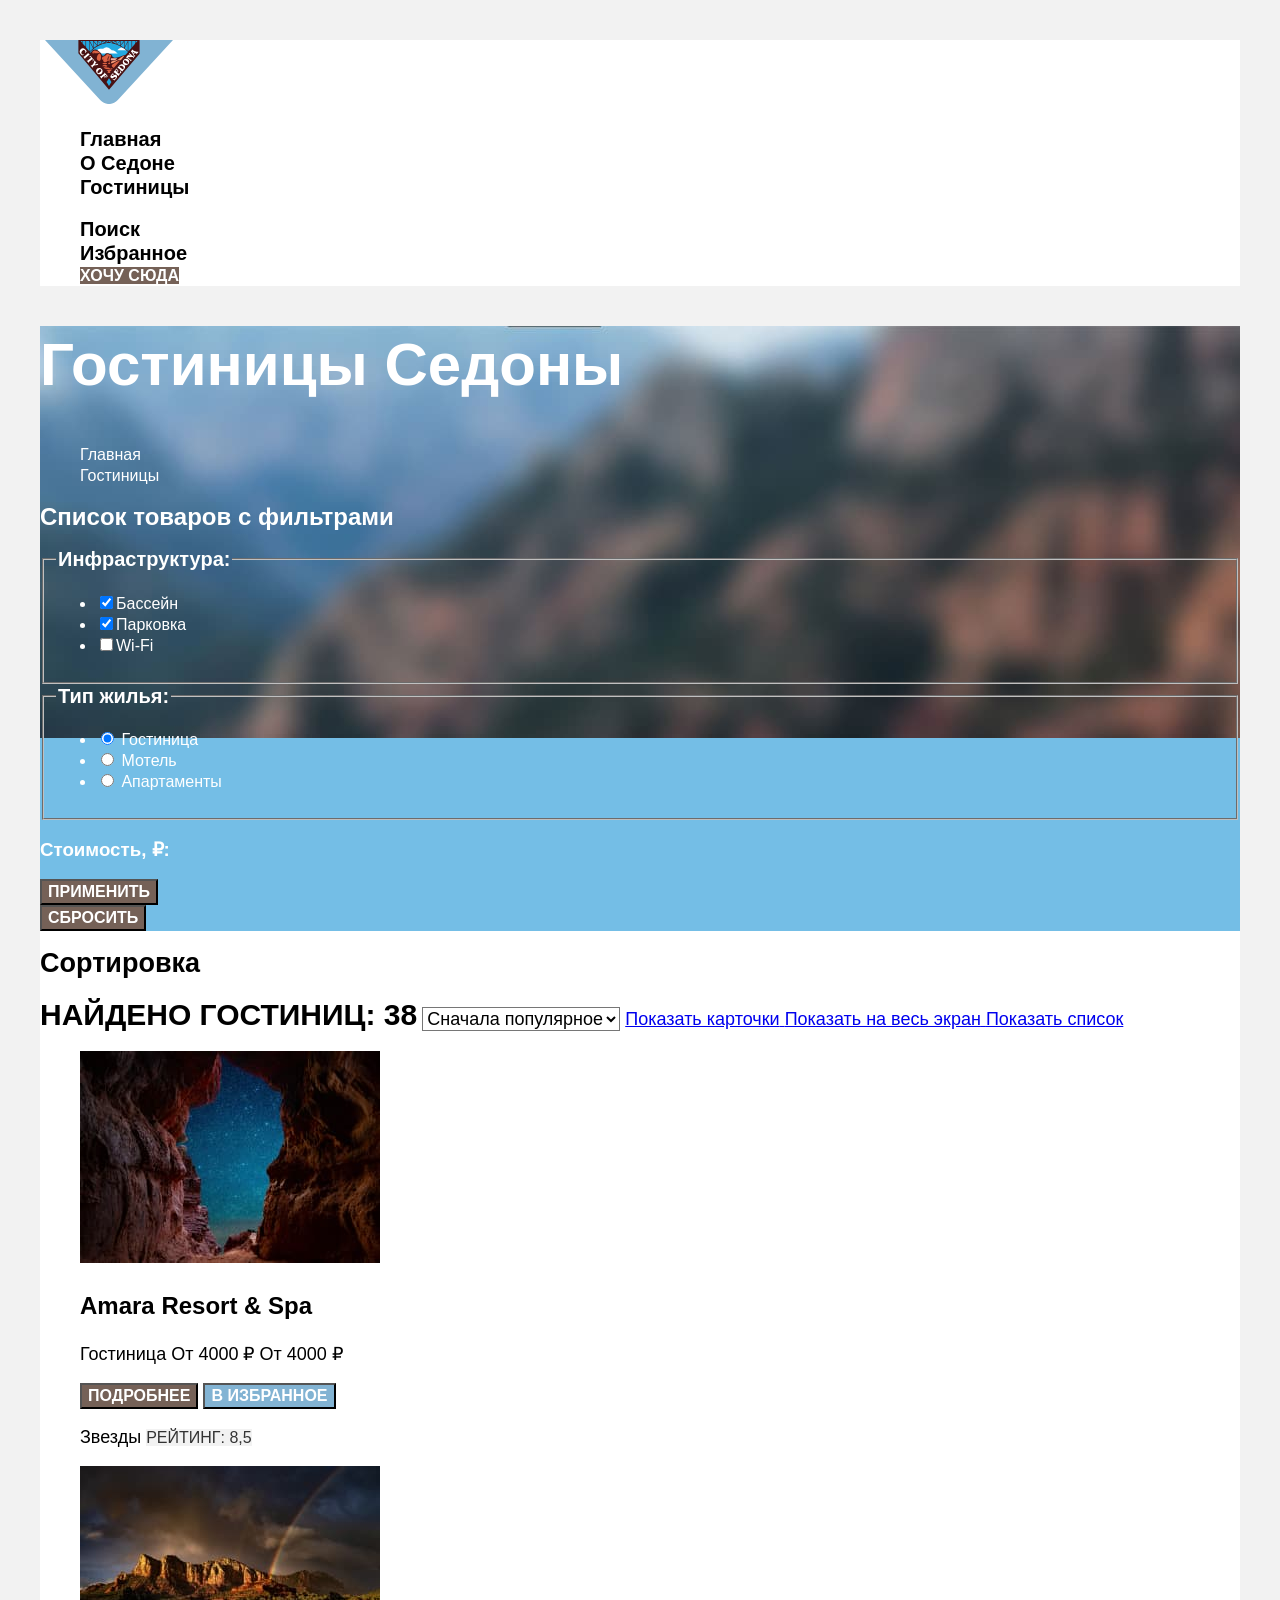
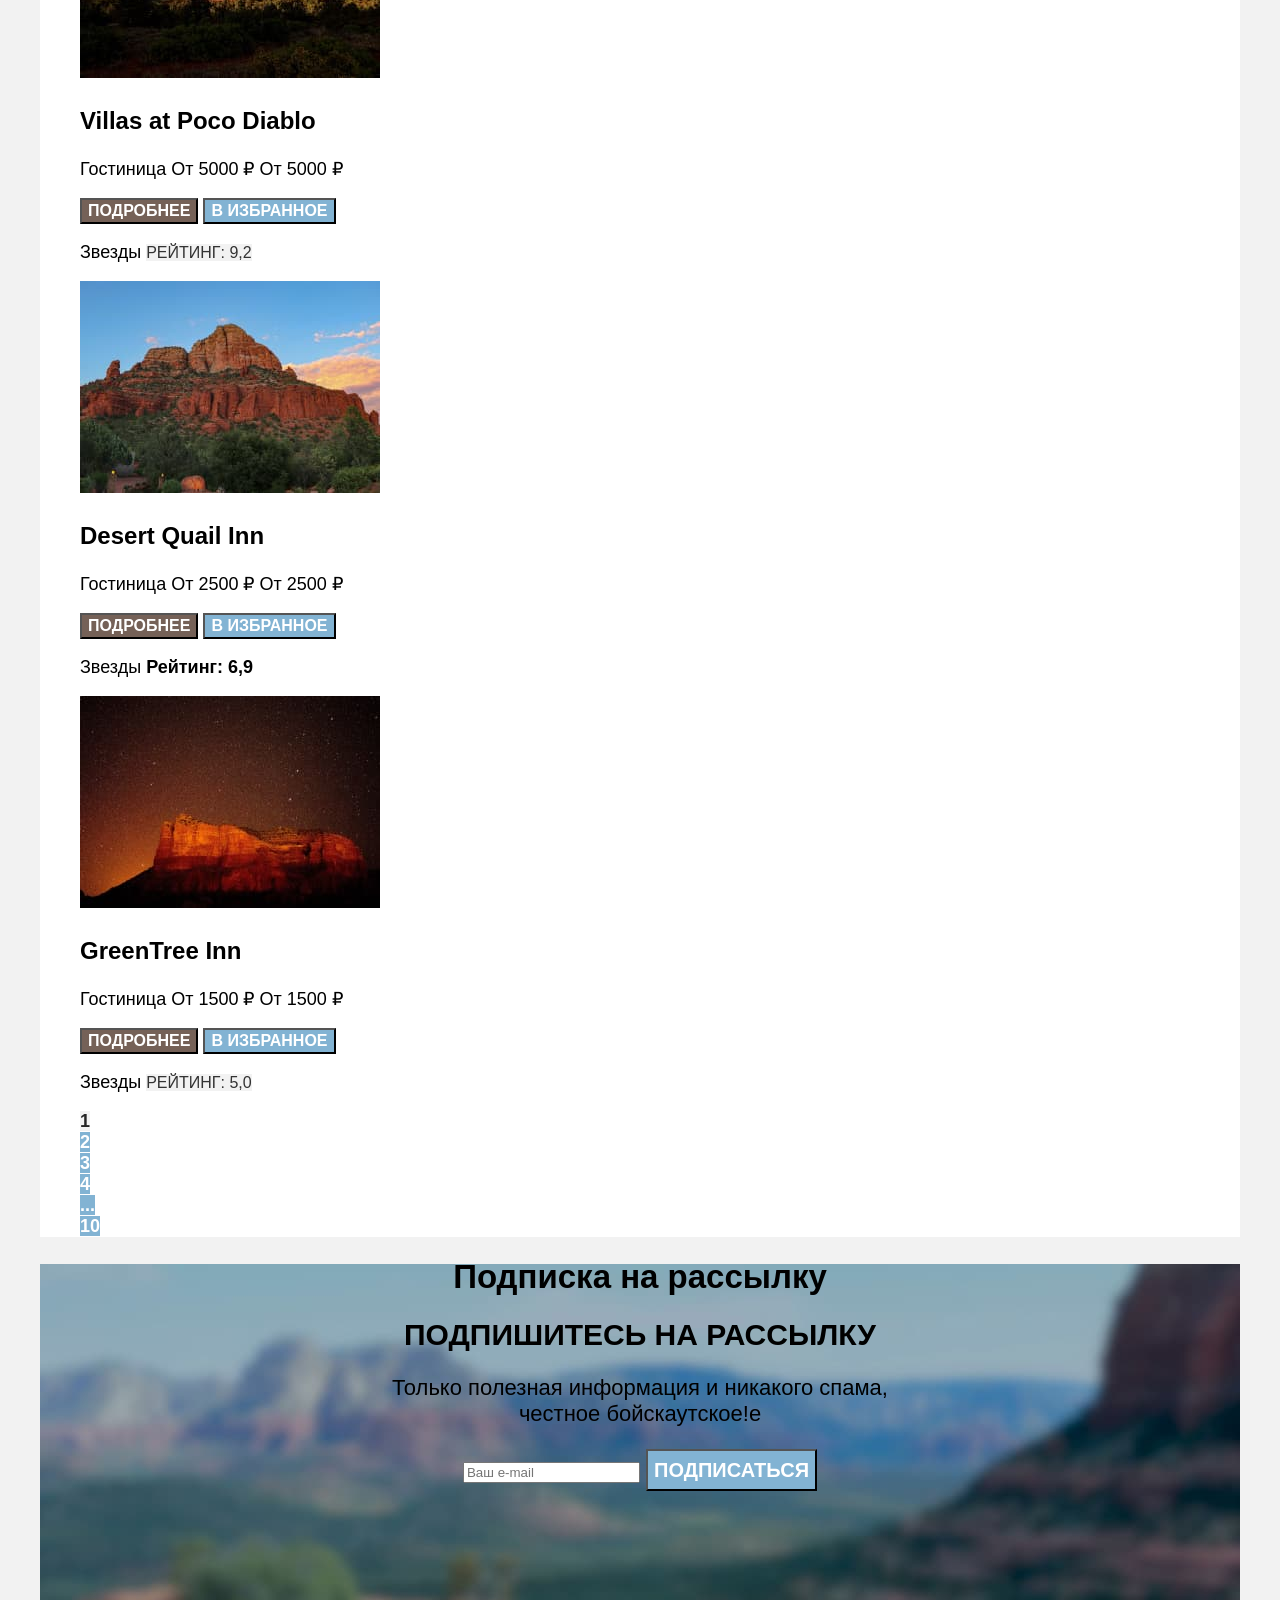
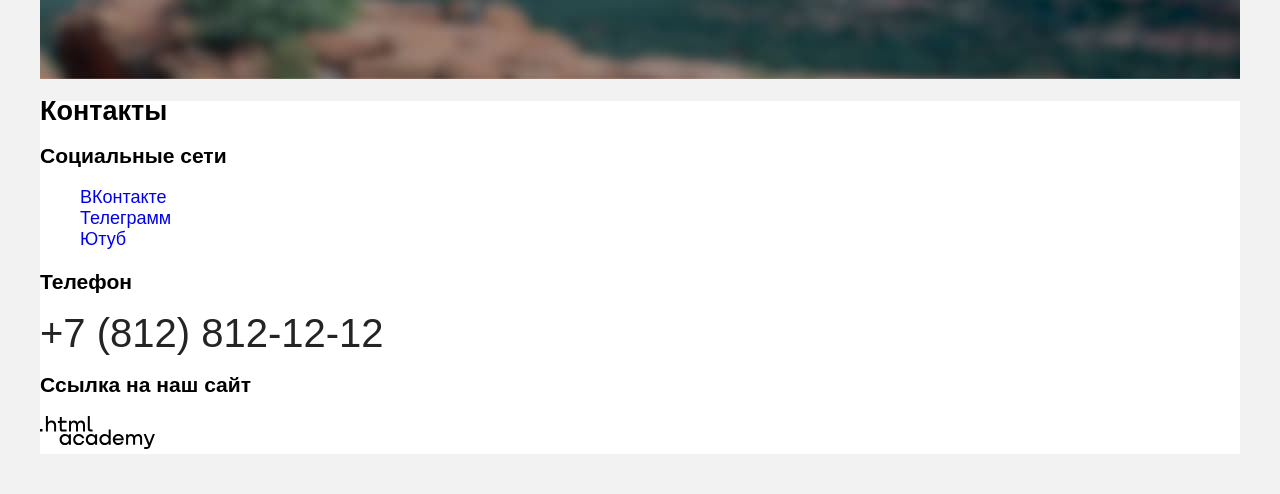
==== commit 62f15652: "Стилизац 2 стран" ====
--- a/catalog.html
+++ b/catalog.html
@@ -190,7 +190,7 @@
           </p>
           <p>
             <span class="product-card-stars visually-hidden">Звезды</span>
-            <b class="product-card-rating visually-hidden">Рейтинг: 6,9</b>
+            <b class="ю visually-hidden">Рейтинг: 6,9</b>
           </p>
         </li>
 
@@ -246,7 +246,8 @@
       <section class="footer-subscription">
         <h2 class="visually-hidden">Подписка на рассылку</h2>
         <span>Подпишитесь на рассылку</span>
-        <p>Только полезная информация и никакого спама, честное бойскаутское!е</p>
+        <p>Только полезная информация и никакого спама,
+          <br>честное бойскаутское!е</p>
         <form class="subscription-form" action="https://echo.htmlacademy.ru/" method="post">
 
           <input class="field" placeholder="Ваш e-mail" type="email" name="subscription-email" required>
--- a/styles/styles.css
+++ b/styles/styles.css
@@ -53,6 +53,10 @@
   text-decoration: none;
 }
 
+.subscription-button {
+  background-color: #82b3d3;
+}
+
 /*шапка*/
 .page-header {
   background-color: #FFFFFF;
@@ -177,9 +181,15 @@
 }
 
 .footer-subscription span {
+  font-size: 30px;
+  line-height: 36px;
+  text-transform: uppercase;
+  font-weight: 700;
+}
+
+.subscription-button span {
   font-size: 20px;
-  text-transform: uppercase;
-  font-weight: 700;
+  line-height: 36px;
 }
 
 /*Контакты*/
@@ -253,6 +263,12 @@
   font-weight: 700;
    text-transform: uppercase;
 }
+
+.button_mini span {
+  background-color: #756157;
+  color: white;
+}
+
 .button_favourites {
 background-color: #82b3d3;
 }
@@ -262,6 +278,8 @@
 .select-control {
   font-size: 18px;
   line-height: 21px;
+  color: #000000;
+  background-color: #ffffff;
 }
 
 .sorting-found {
@@ -294,3 +312,29 @@
   text-transform: uppercase;
   font-weight: 400;
 }
+
+.product-card-rating {
+color: #333;
+background-color: #f2f2f2;
+}
+
+/*Пагинация*/
+.pagination {
+  background-color: #ffffff;
+  list-style-type: none;
+}
+
+.pagination-link {
+  color: #ffffff;
+  background-color: #82b3d3;
+  text-decoration: none;
+  line-height: 16px;
+  font-weight: 700;
+}
+
+.pagination-current {
+  color: #242424;
+  background-color: #f2f2f2;
+}
+
+/**/
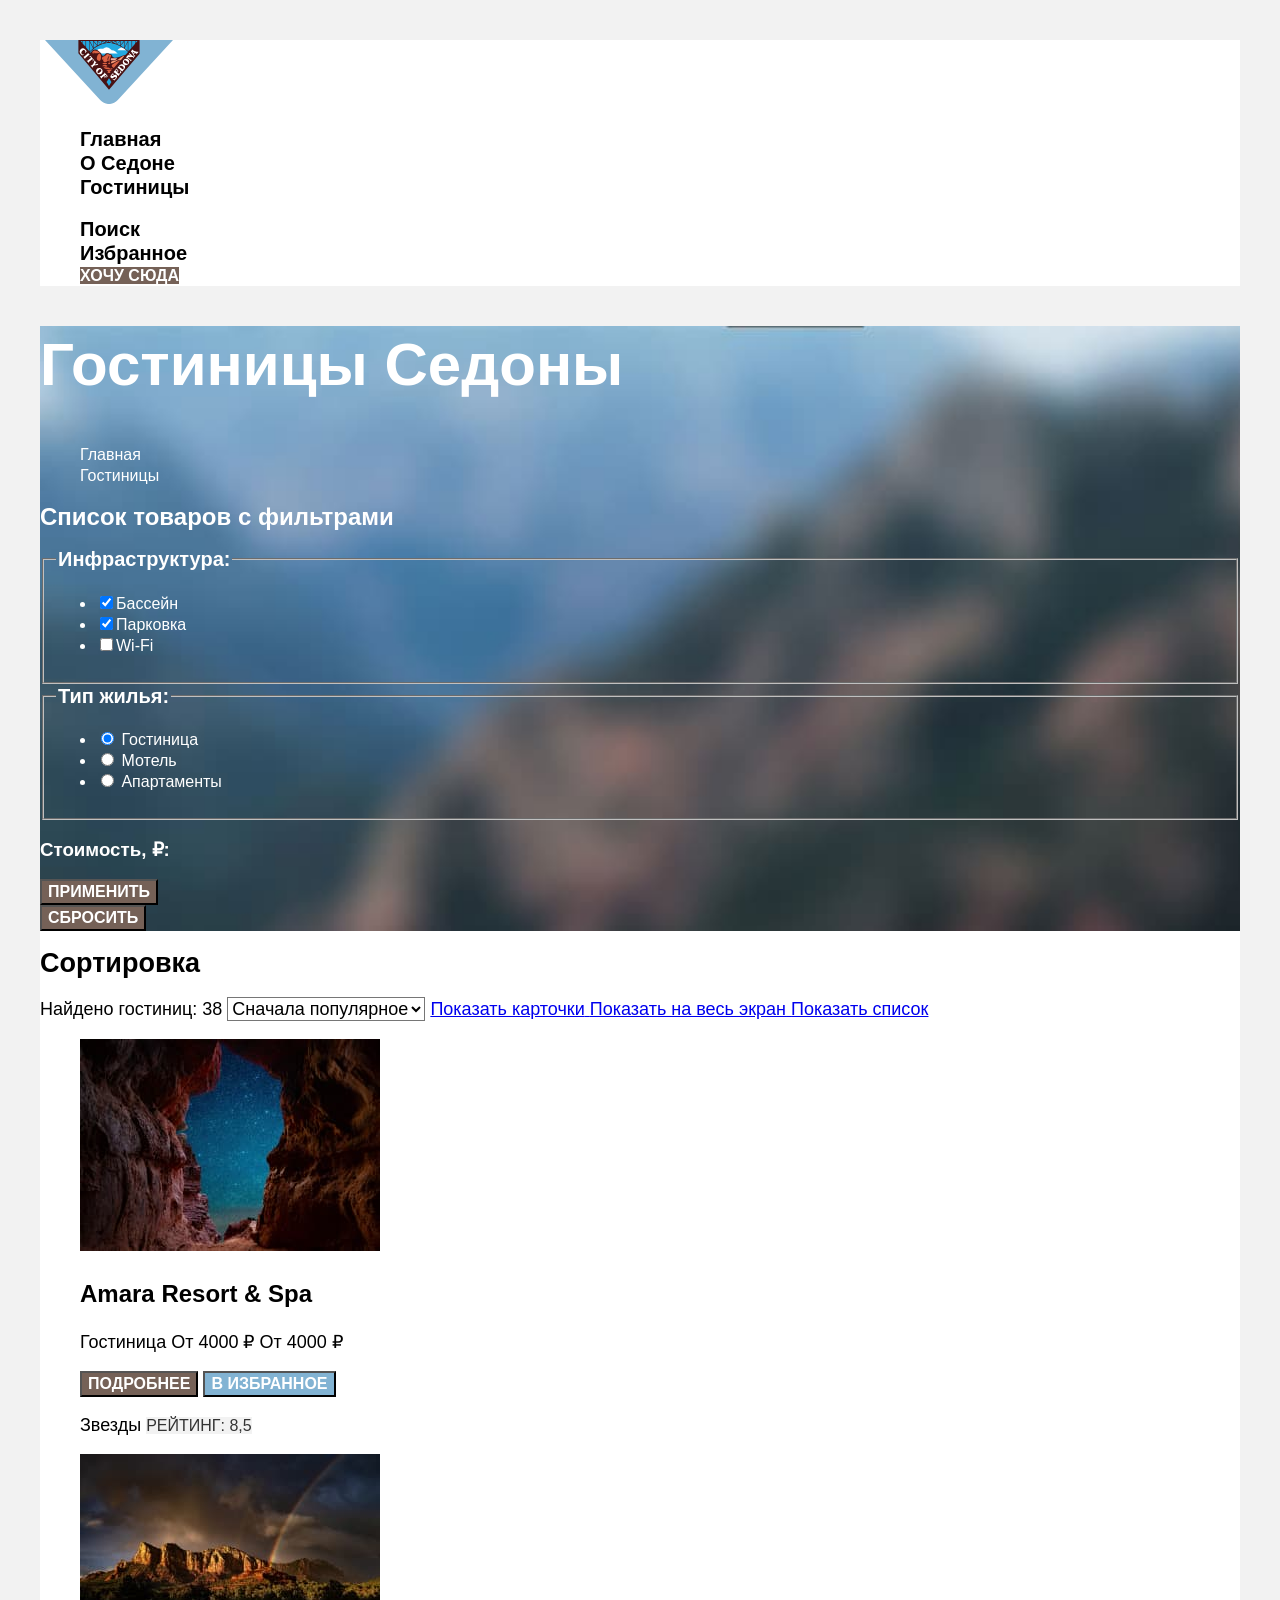
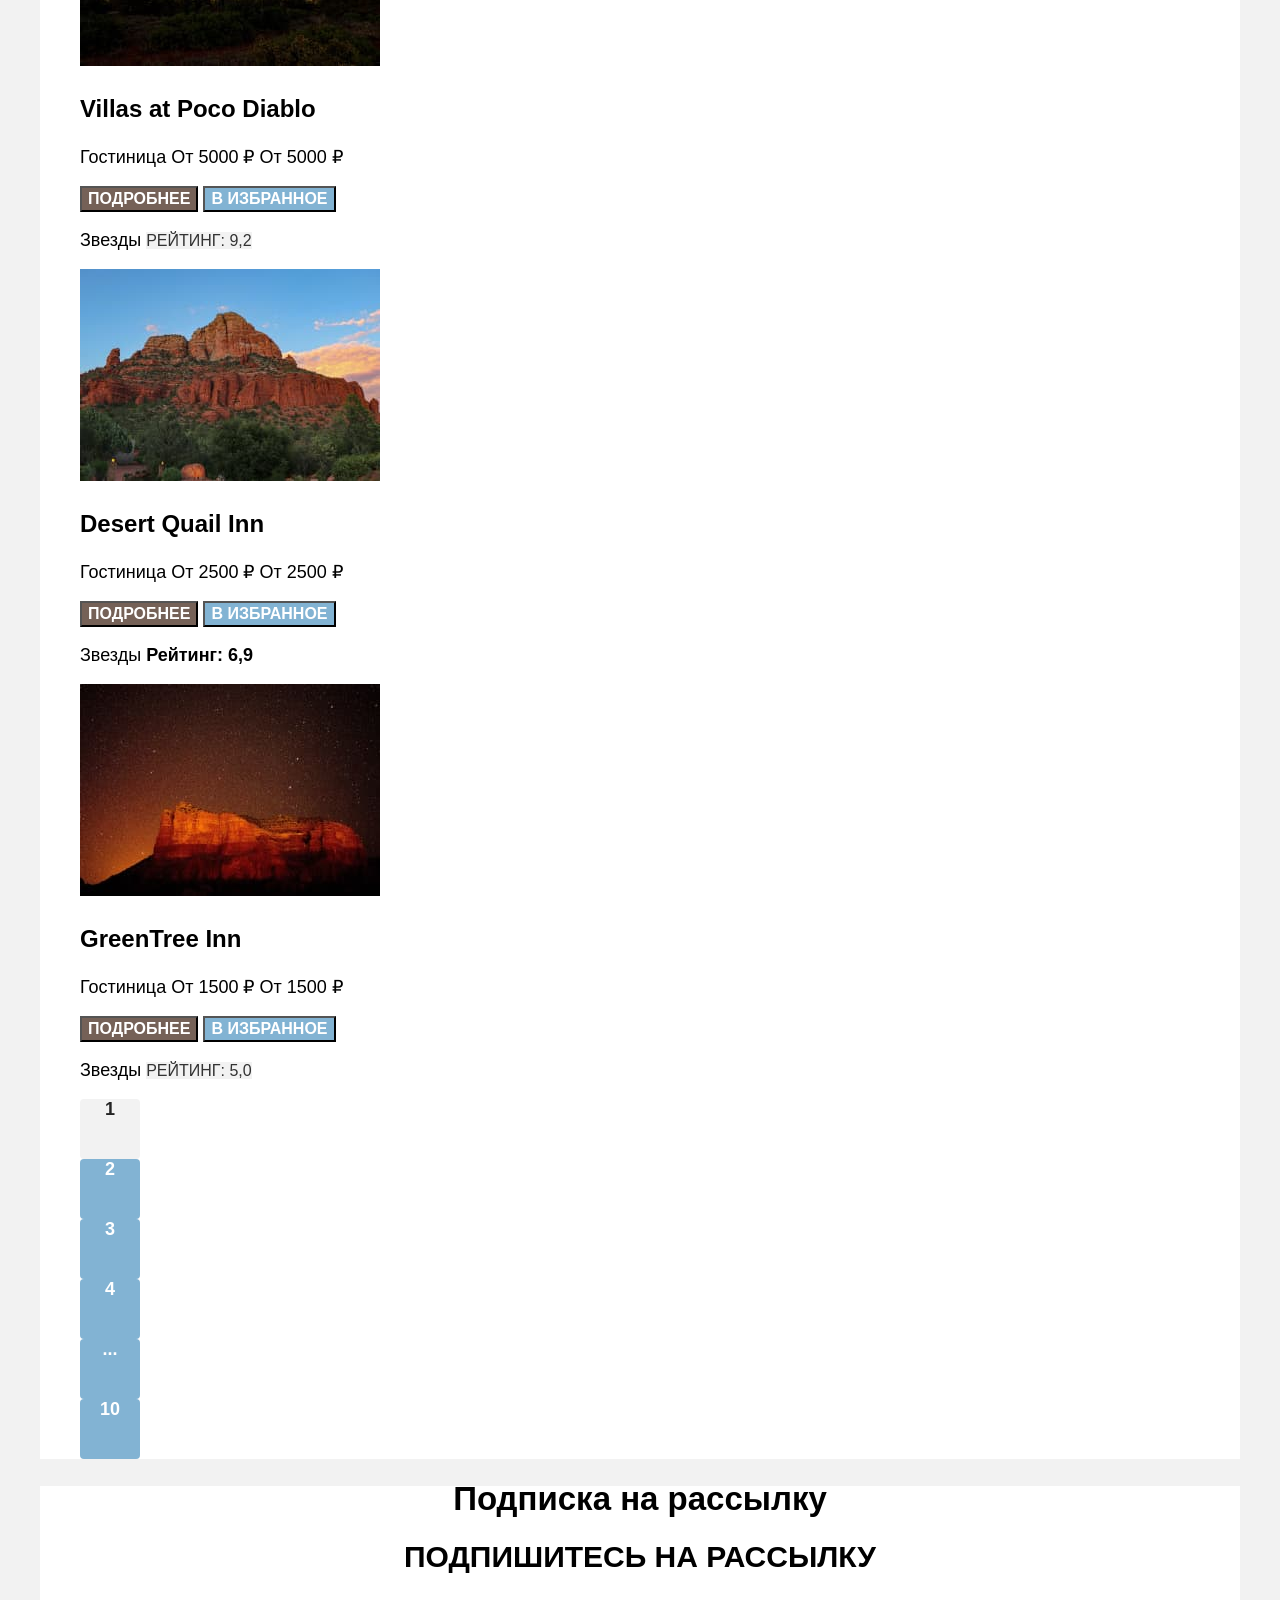
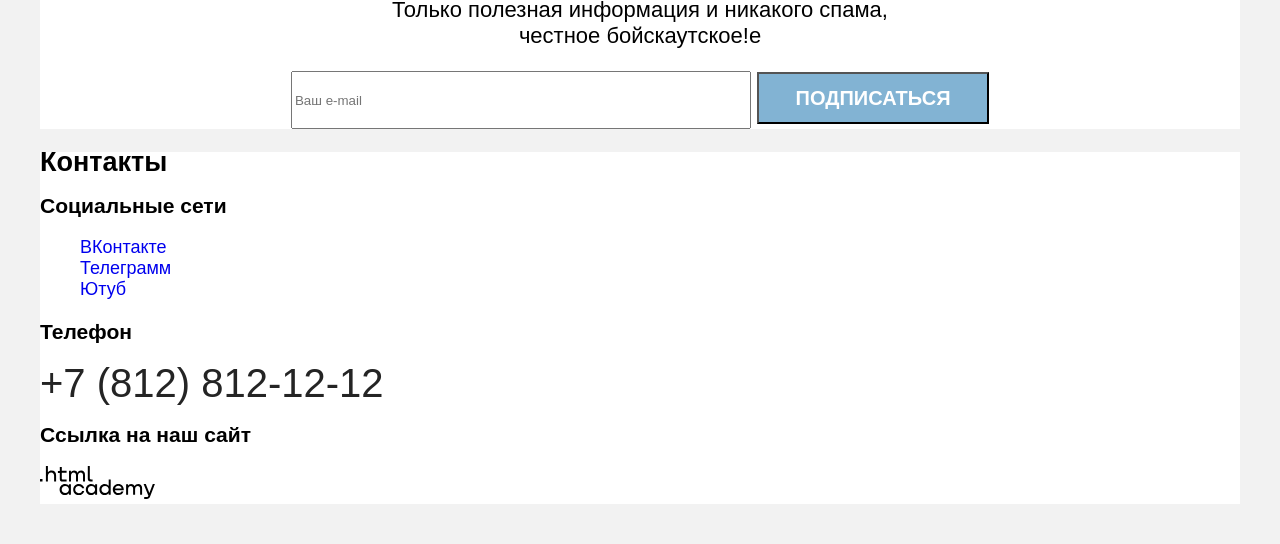
==== commit ca629a9e: "работа с фонами" ====
--- a/catalog.html
+++ b/catalog.html
@@ -218,7 +218,7 @@
 
          <ul class="pagination">
 
-          <li class="pagination-item">
+          <li class="pagination-item pagination-item-current">
             <a class="pagination-link pagination-current">1</a>
           </li>
           <li class="pagination-item">
@@ -242,8 +242,8 @@
 
     </main>
 
-    <footer class=" page-footer">
-      <section class="footer-subscription">
+    <footer class="page-footer">
+      <section class="footer-subscription footer-subscription-catalog">
         <h2 class="visually-hidden">Подписка на рассылку</h2>
         <span>Подпишитесь на рассылку</span>
         <p>Только полезная информация и никакого спама,
--- a/styles/styles.css
+++ b/styles/styles.css
@@ -57,6 +57,13 @@
   background-color: #82b3d3;
 }
 
+.button_search {
+  width: 376px;
+  height: 52px;
+  font-size: 20px;
+  line-height: 180%;
+}
+
 /*шапка*/
 .page-header {
   background-color: #FFFFFF;
@@ -127,6 +134,18 @@
   font-weight: 700;
 }
 
+.basic_1 {
+  background-color: rgba(131, 179, 211, 0.12);
+}
+
+.basic_2 {
+  background-color: rgba(131, 179, 211, 0.2);
+}
+
+.basic_3 {
+  background-color: rgba(130, 179, 211, 1);
+}
+
 .come_to_sedona {
   height: 246px;
   text-align: center;
@@ -171,20 +190,39 @@
 
 /*подписка на рассылку*/
 .footer-subscription {
-  height: 415px;
+
   text-align: center;
   font-size: 22px;
   line-height: 26px;
-  background-size: 100% auto;
+  color: #FFFFFF;
+  background-color: #82b3d3;
+  background-size: cover;
   background-repeat: no-repeat;
   background-image: url("../img/background/Subscribe.jpg");
 }
 
+.footer-subscription-catalog {
+color: #000000;
+ background-image: none;
+  background-color: #FFFFFF;
+
+}
+
 .footer-subscription span {
   font-size: 30px;
   line-height: 36px;
   text-transform: uppercase;
   font-weight: 700;
+}
+
+.field {
+  height: 52px;
+  width: 452px;
+}
+
+.subscription-button {
+  width: 232px;
+  height: 52px;
 }
 
 .subscription-button span {
@@ -222,7 +260,7 @@
   height: auto;
   background-image: url("../img/background/catalog-background.jpg");
   background-color: #74bee6;
-  background-size: 100% auto;
+  background-size: cover;
   background-repeat: no-repeat;
   color: #FFFFFF;
   font-size: 16px;
@@ -281,7 +319,7 @@
   color: #000000;
   background-color: #ffffff;
 }
-
+.pagination-current
 .sorting-found {
    font-size: 30px;
   line-height: 36px;
@@ -324,15 +362,28 @@
   list-style-type: none;
 }
 
+.pagination-item {
+
+  border-radius: 4px;
+  width: 60px;
+  height: 60px;
+   background-color: #82b3d3;
+   text-align: center;
+ /*padding-top: 11.3px;*/
+  }
+
 .pagination-link {
   color: #ffffff;
-  background-color: #82b3d3;
   text-decoration: none;
   line-height: 16px;
   font-weight: 700;
 }
 
 .pagination-current {
+   color: #242424;
+}
+
+.pagination-item-current {
   color: #242424;
   background-color: #f2f2f2;
 }
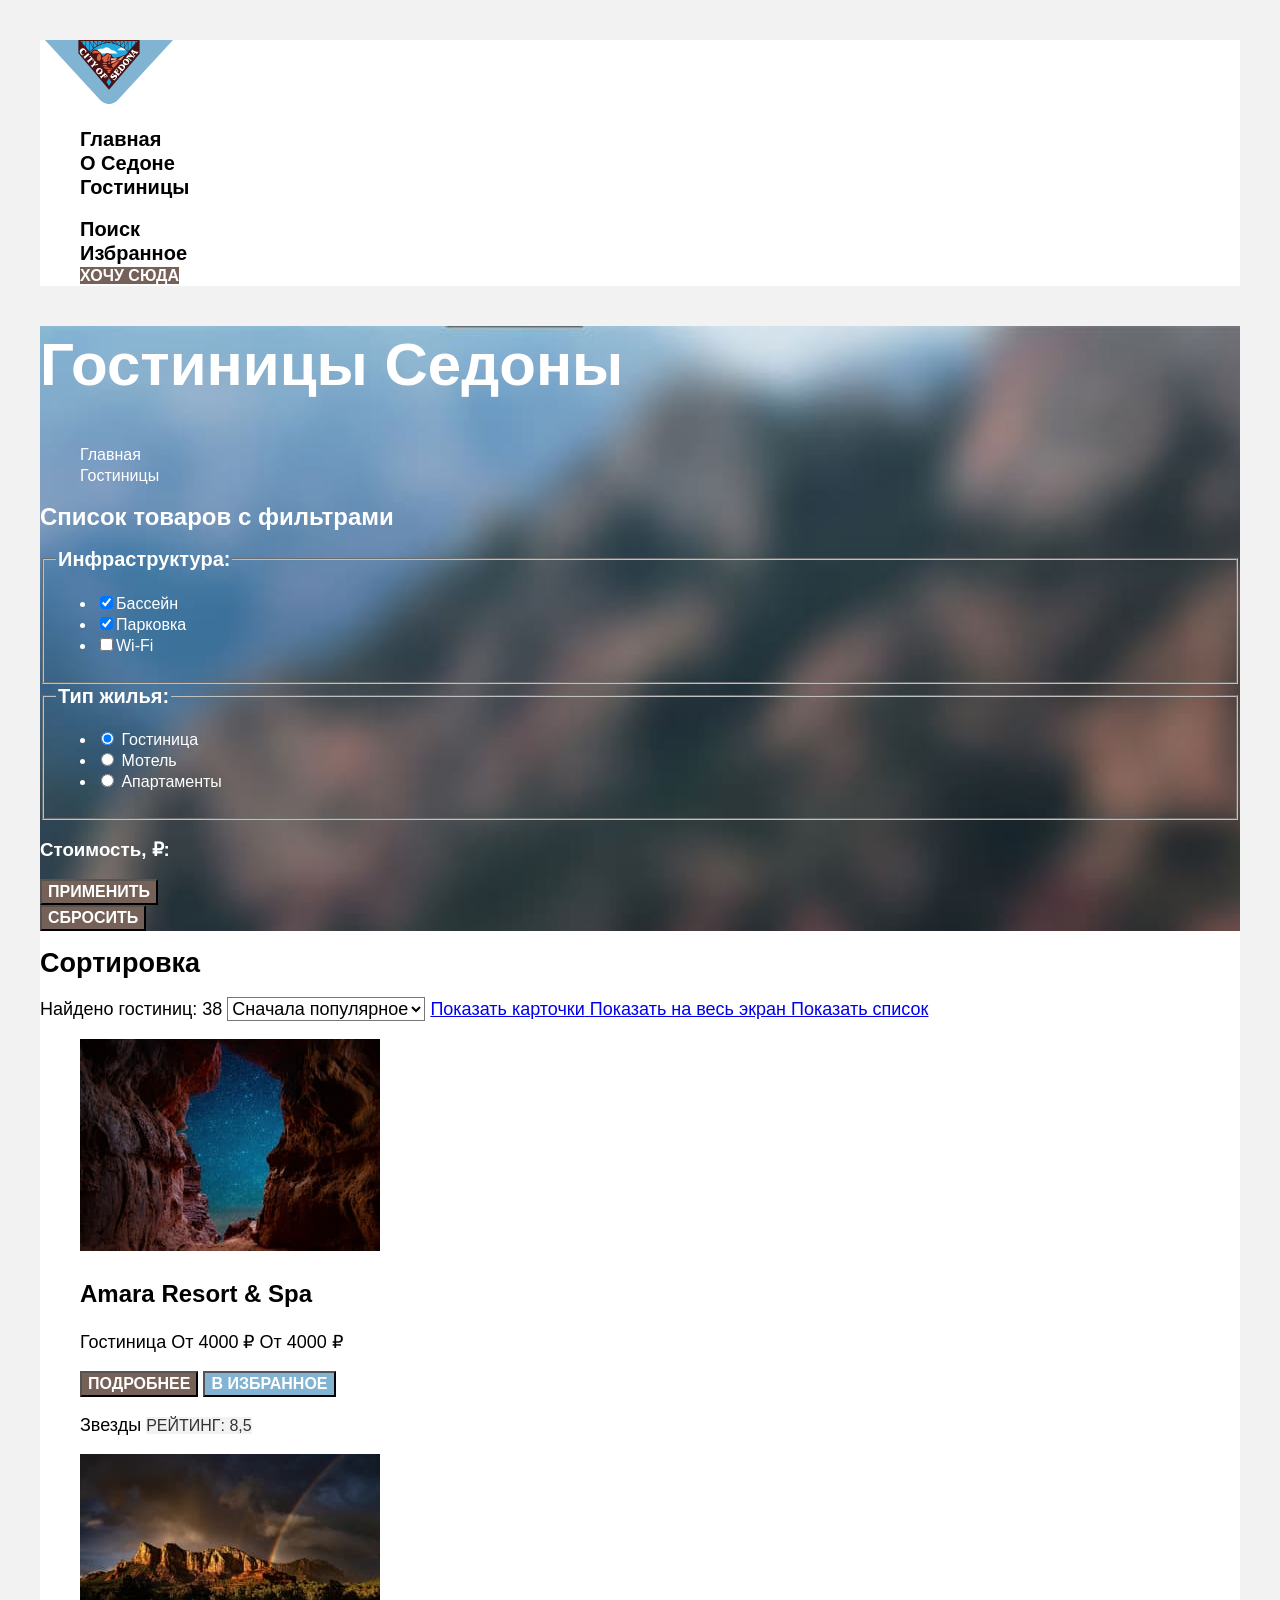
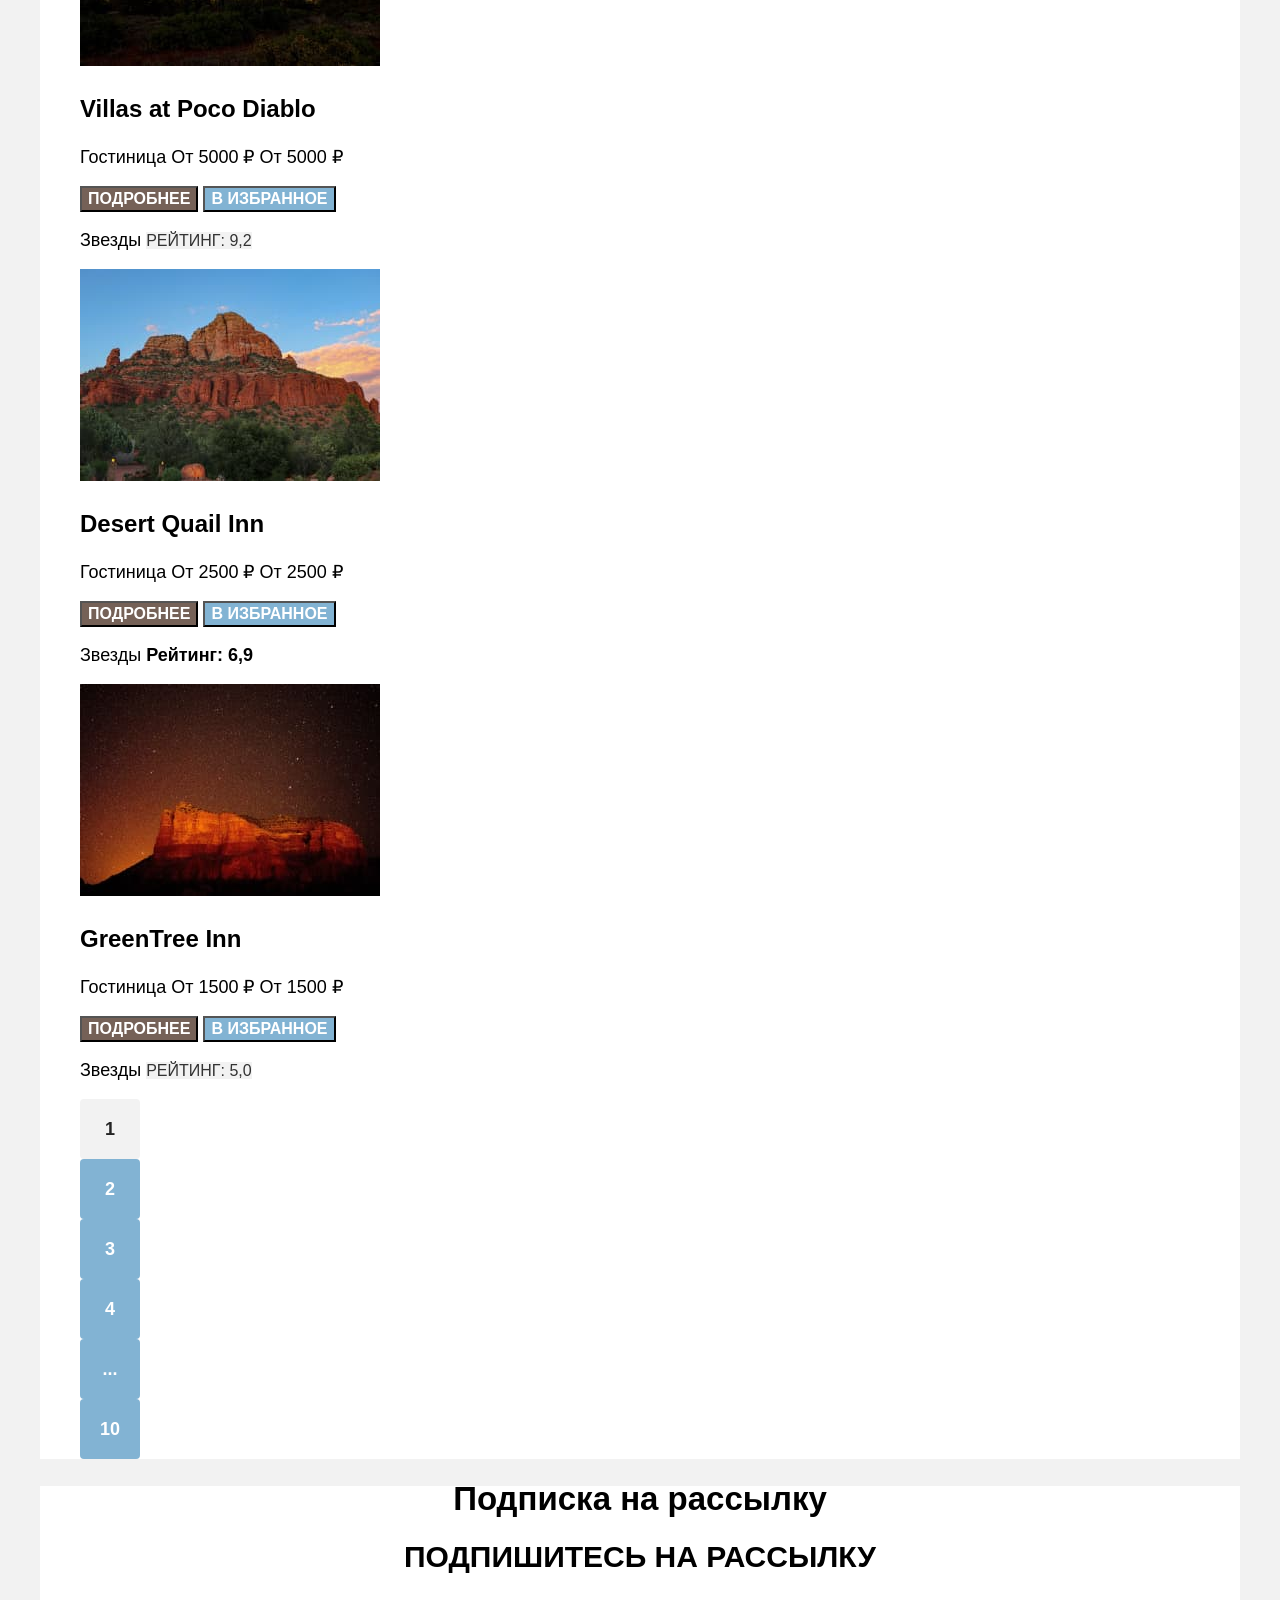
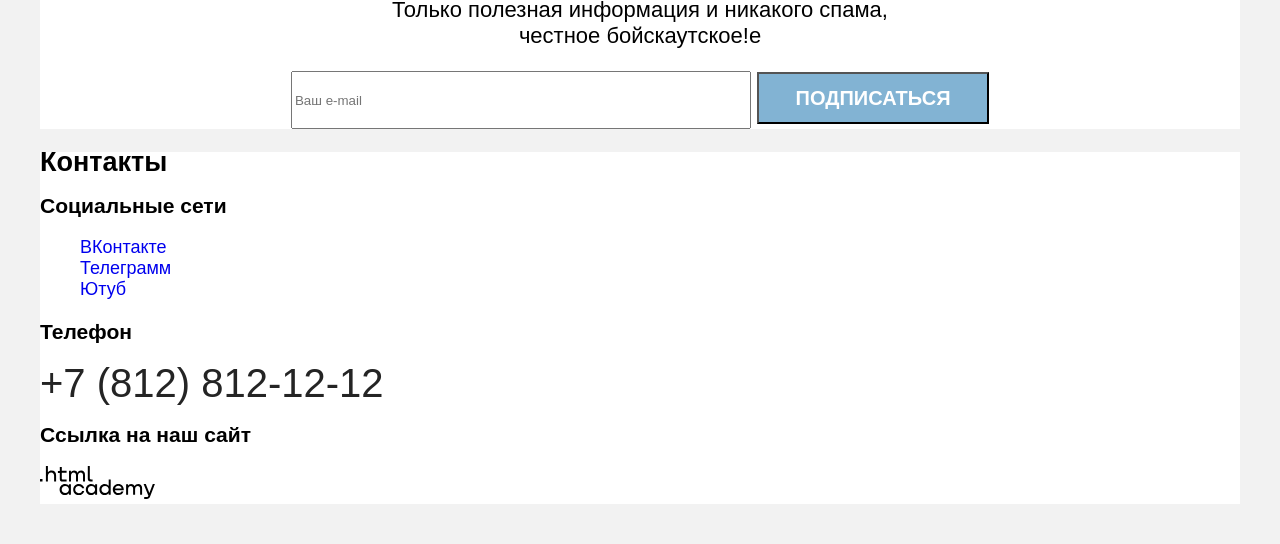
==== commit 66d980c7: "добавим normalize.css" ====
--- a/catalog.html
+++ b/catalog.html
@@ -6,6 +6,7 @@
     <meta name="viewport" content="width=device-width, initial-scale=1.0">
    <title>HTML Academy: Седона-2026</title>
    <link rel="stylesheet" href="styles/styles.css">
+   <link rel="stylesheet" href="styles/normalize.css">
   </head>
 
   <body>
--- a/styles/styles.css
+++ b/styles/styles.css
@@ -38,6 +38,7 @@
   line-height: 21px;
   color: #000000;
   background-color: #F2F2F2;
+  background-position: center;
   width: 1200px;
   margin: 40px;
 }
@@ -50,7 +51,9 @@
   text-align: center;
   color: #ffffff;
   background-color: #756157;
+   background-position: center;
   text-decoration: none;
+  font-family: inherit;
 }
 
 .subscription-button {
@@ -62,6 +65,7 @@
   height: 52px;
   font-size: 20px;
   line-height: 180%;
+  font-family: inherit;
 }
 
 /*шапка*/
@@ -83,6 +87,7 @@
   color: #000000;
   background-color: #FFFFFF;
   text-decoration: none;
+   background-position: center;
 
 }
 
@@ -101,6 +106,7 @@
   text-align: center;
   background-size: 100% auto;
   background-repeat: no-repeat;
+   background-position: center;
 }
 
 /*описание*/
@@ -195,6 +201,7 @@
   font-size: 22px;
   line-height: 26px;
   color: #FFFFFF;
+   background-position: center;
   background-color: #82b3d3;
   background-size: cover;
   background-repeat: no-repeat;
@@ -262,6 +269,7 @@
   background-color: #74bee6;
   background-size: cover;
   background-repeat: no-repeat;
+   background-position: center;
   color: #FFFFFF;
   font-size: 16px;
   line-height: 21px;
@@ -300,6 +308,7 @@
   line-height: 20px;
   font-weight: 700;
    text-transform: uppercase;
+   font-family: inherit;
 }
 
 .button_mini span {
@@ -309,6 +318,12 @@
 
 .button_favourites {
 background-color: #82b3d3;
+font-family: inherit;
+}
+
+input {
+font-family: inherit;
+
 }
 
  /*Сортировка*/
@@ -318,6 +333,7 @@
   line-height: 21px;
   color: #000000;
   background-color: #ffffff;
+  font-family: inherit;
 }
 .pagination-current
 .sorting-found {
@@ -369,14 +385,16 @@
   height: 60px;
    background-color: #82b3d3;
    text-align: center;
- /*padding-top: 11.3px;*/
+
   }
 
 .pagination-link {
   color: #ffffff;
   text-decoration: none;
-  line-height: 16px;
-  font-weight: 700;
+  font-weight: 700;
+  vertical-align: middle;
+line-height: 60px;
+/*margin-top: 11.3px;*/
 }
 
 .pagination-current {
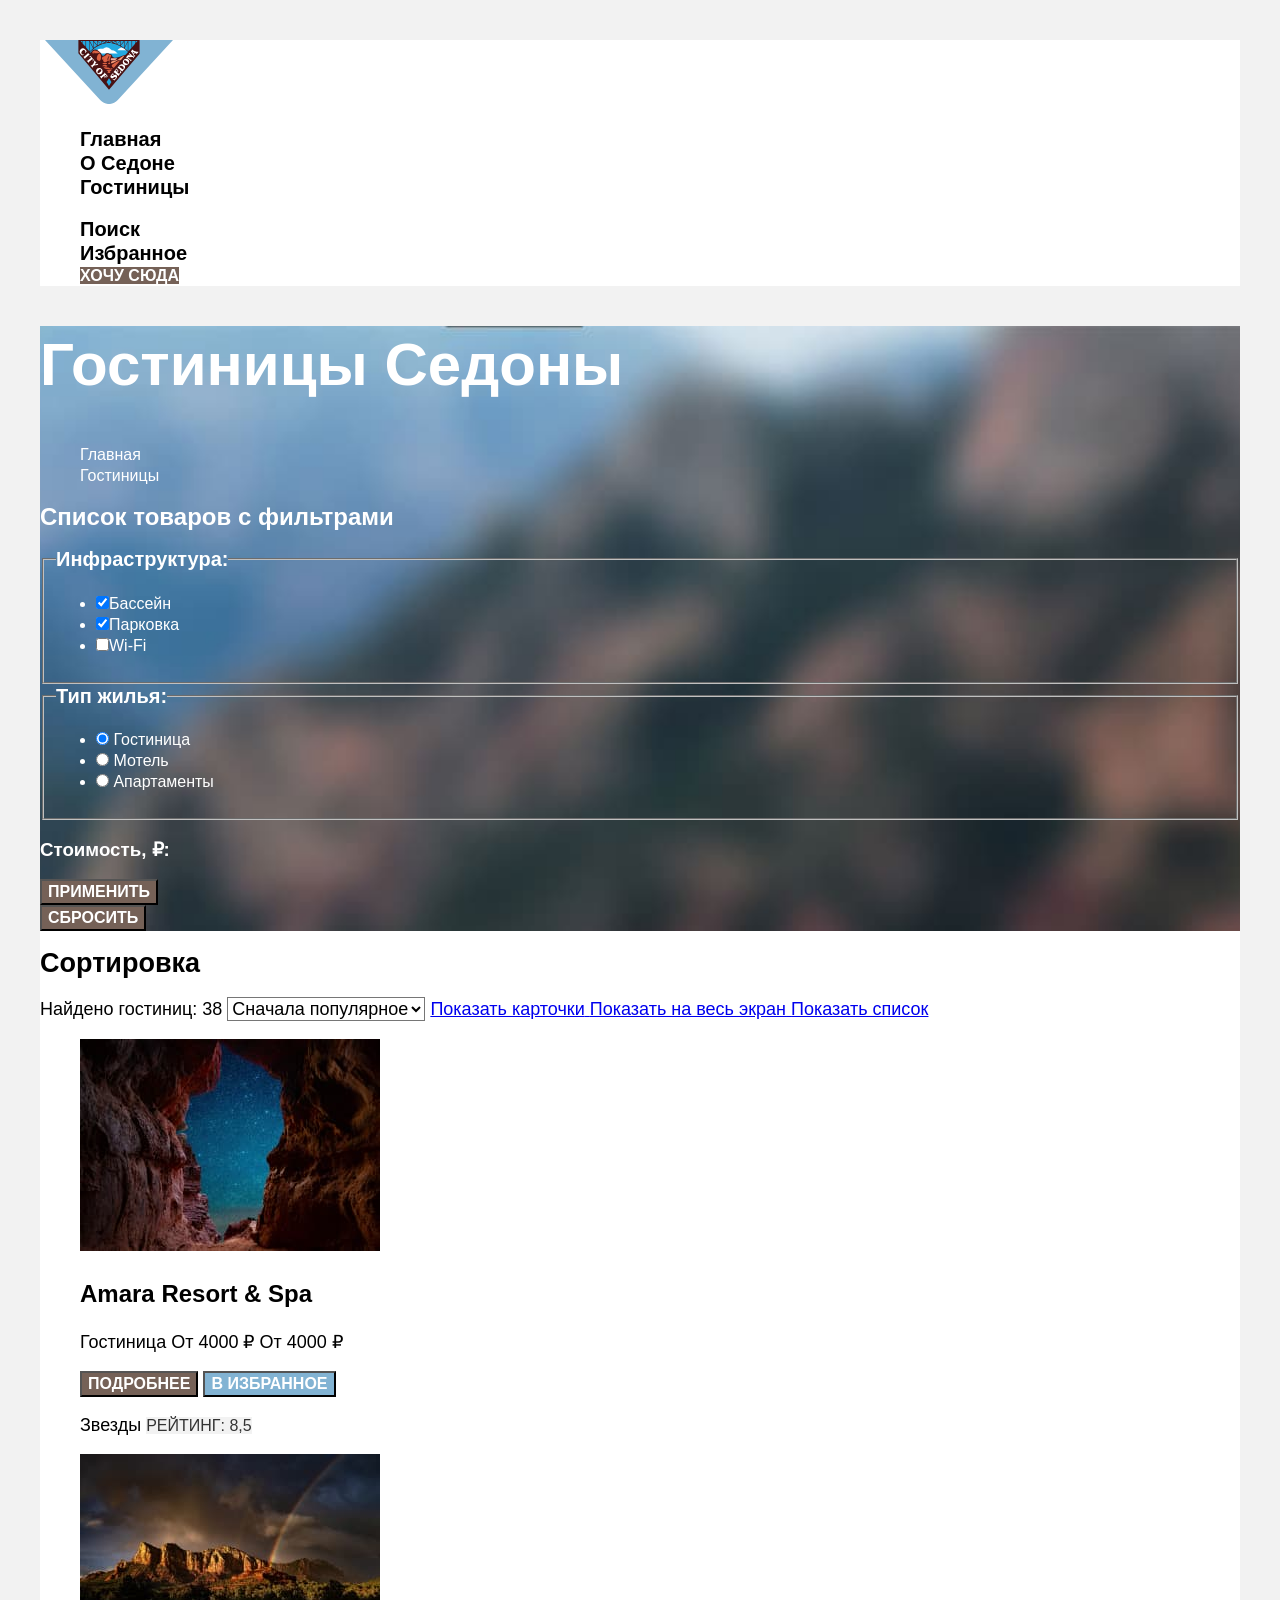
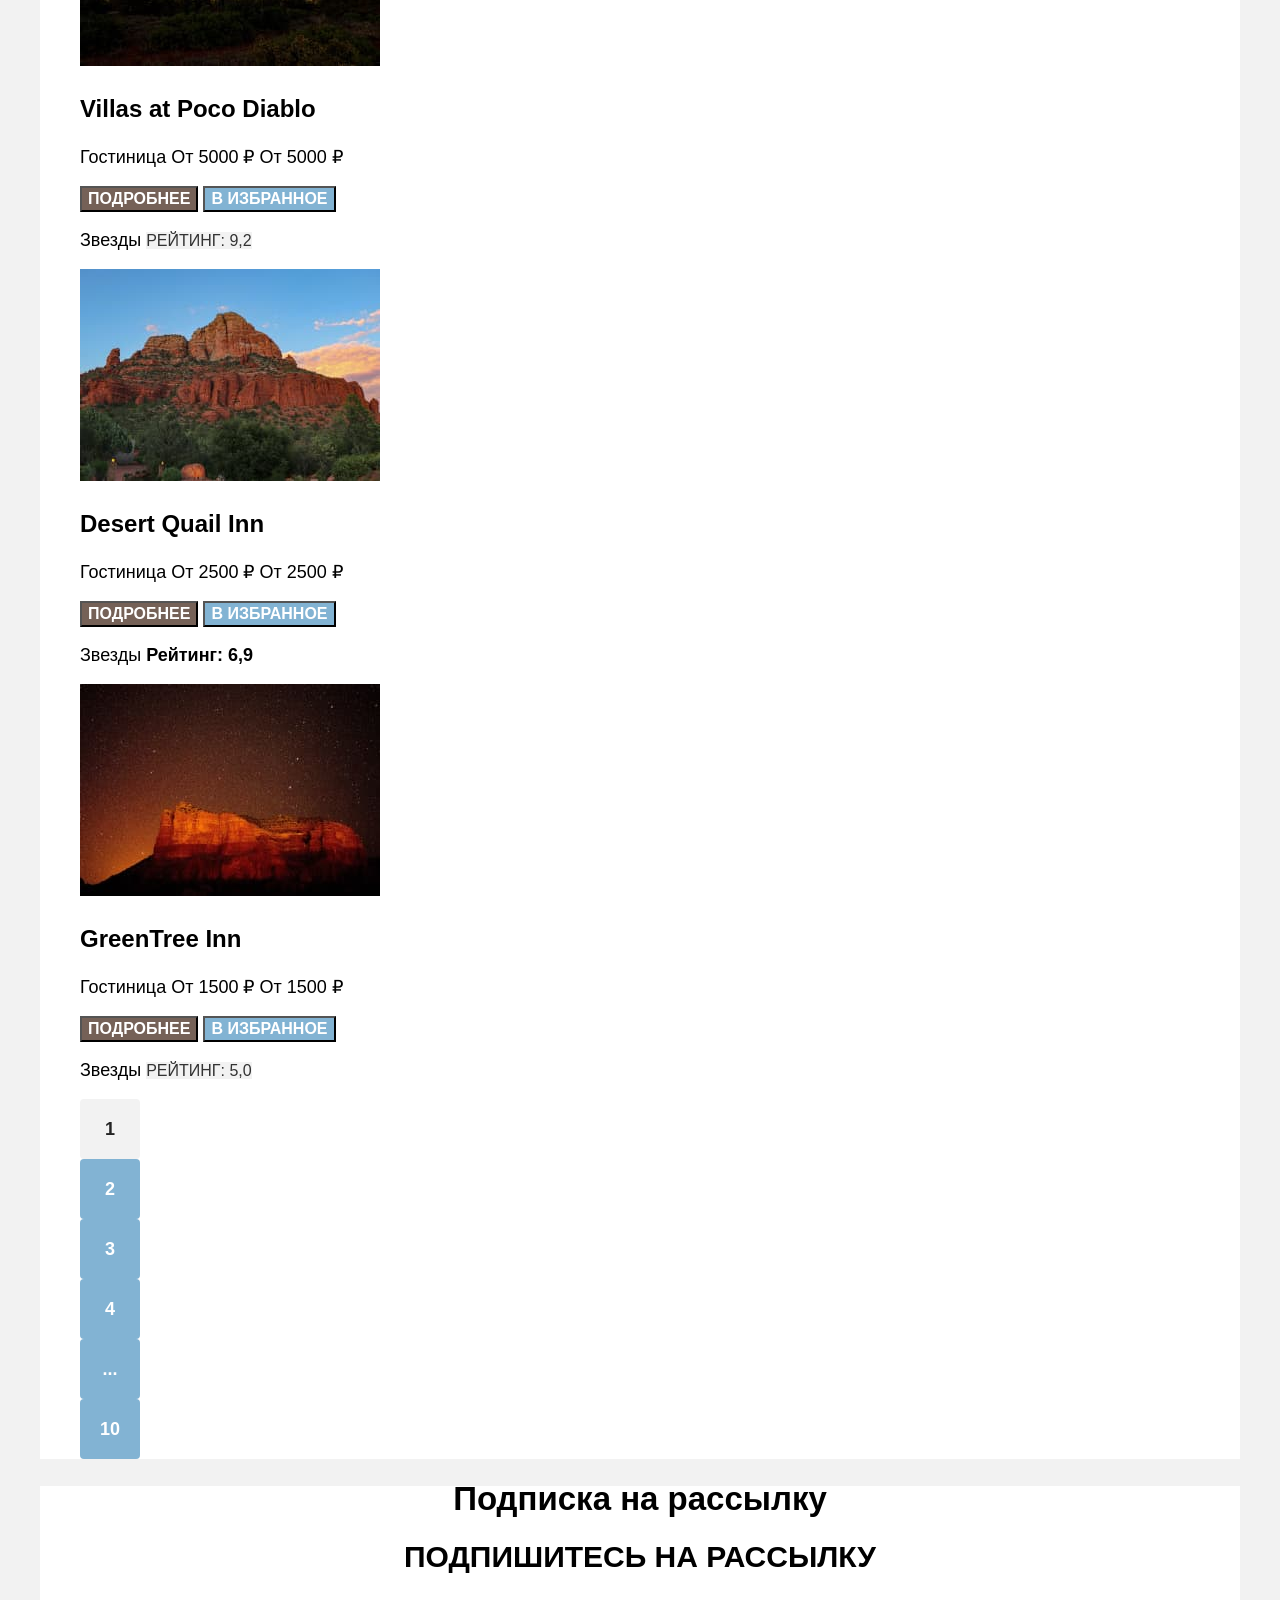
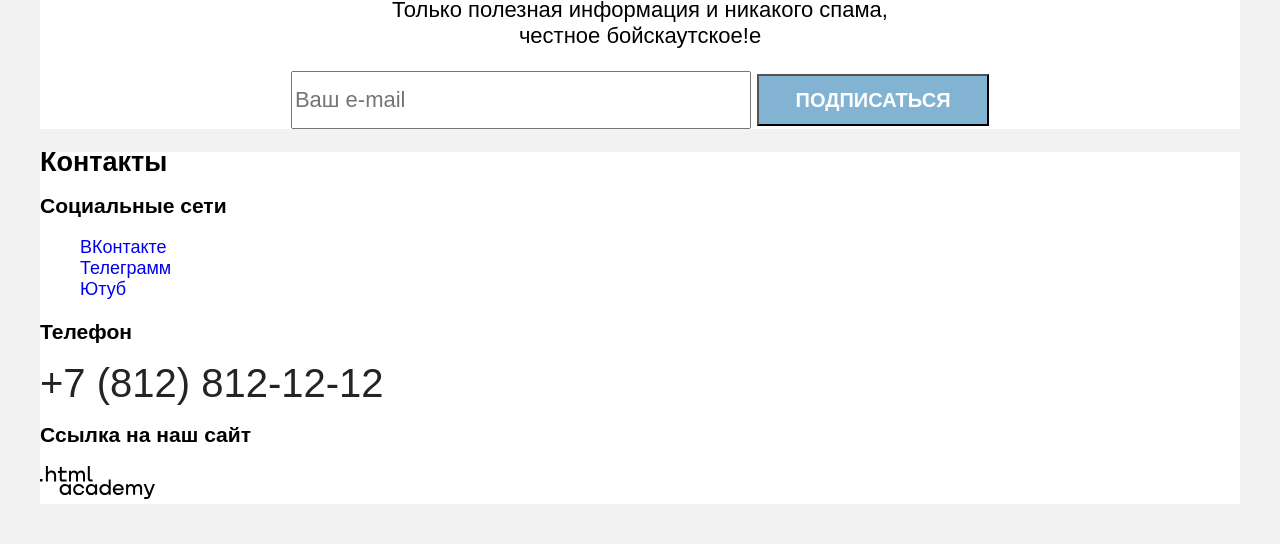
==== commit fafc32ae: "испавление нормалайс" ====
--- a/catalog.html
+++ b/catalog.html
@@ -5,8 +5,8 @@
     <meta charset="UTF-8">
     <meta name="viewport" content="width=device-width, initial-scale=1.0">
    <title>HTML Academy: Седона-2026</title>
+   <link rel="stylesheet" href="styles/normalize.css">
    <link rel="stylesheet" href="styles/styles.css">
-   <link rel="stylesheet" href="styles/normalize.css">
   </head>
 
   <body>
